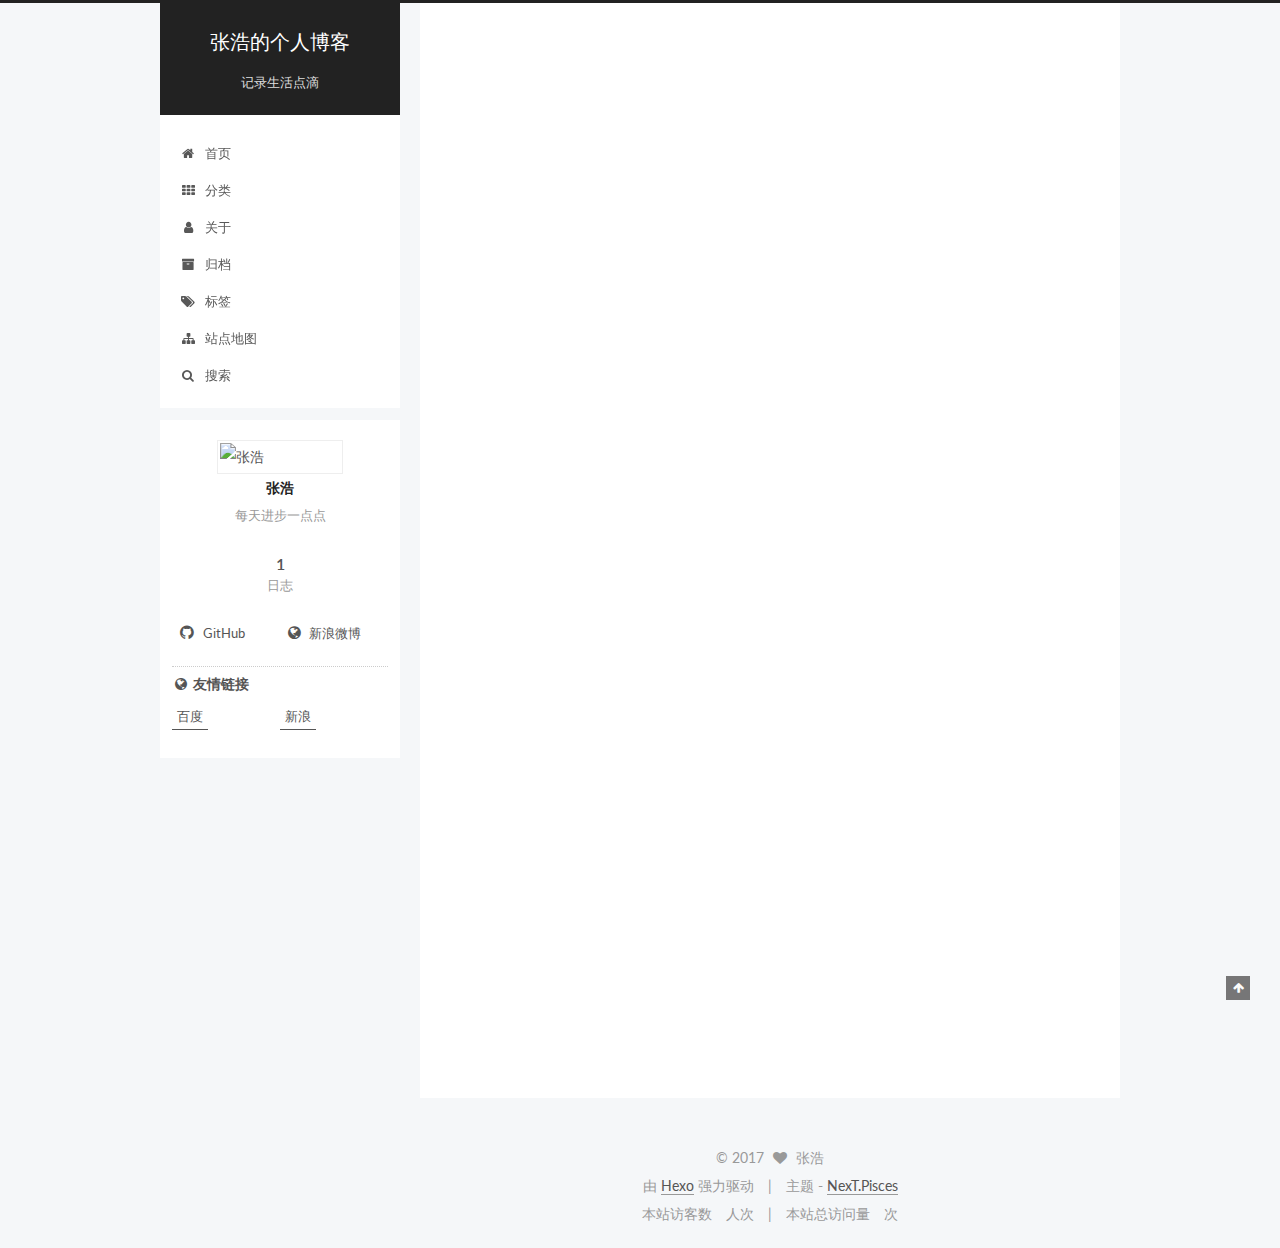
==== index.html @ 98a6d48c "Site updated: 2017-05-29 14:35:37" ====
<!doctype html>



  


<html class="theme-next pisces use-motion" lang="zh-Hans">
<head>
  <meta charset="UTF-8"/>
<meta http-equiv="X-UA-Compatible" content="IE=edge" />
<meta name="viewport" content="width=device-width, initial-scale=1, maximum-scale=1"/>






<meta http-equiv="Cache-Control" content="no-transform" />
<meta http-equiv="Cache-Control" content="no-siteapp" />















  
  
  <link href="/lib/fancybox/source/jquery.fancybox.css?v=2.1.5" rel="stylesheet" type="text/css" />




  
  
  
  

  
    
    
  

  

  

  

  

  
    
    
    <link href="//fonts.googleapis.com/css?family=Lato:300,300italic,400,400italic,700,700italic&subset=latin,latin-ext" rel="stylesheet" type="text/css">
  






<link href="/lib/font-awesome/css/font-awesome.min.css?v=4.6.2" rel="stylesheet" type="text/css" />

<link href="/css/main.css?v=5.1.1" rel="stylesheet" type="text/css" />


  <meta name="keywords" content="Hexo, NexT" />








  <link rel="shortcut icon" type="image/x-icon" href="/favicon.ico?v=5.1.1" />






<meta name="description" content="每天进步一点点">
<meta property="og:type" content="website">
<meta property="og:title" content="张浩的个人博客">
<meta property="og:url" content="http://yoursite.com/index.html">
<meta property="og:site_name" content="张浩的个人博客">
<meta property="og:description" content="每天进步一点点">
<meta name="twitter:card" content="summary">
<meta name="twitter:title" content="张浩的个人博客">
<meta name="twitter:description" content="每天进步一点点">



<script type="text/javascript" id="hexo.configurations">
  var NexT = window.NexT || {};
  var CONFIG = {
    root: '/',
    scheme: 'Pisces',
    sidebar: {"position":"left","display":"post","offset":12,"offset_float":0,"b2t":false,"scrollpercent":false},
    fancybox: true,
    motion: true,
    duoshuo: {
      userId: '0',
      author: '博主'
    },
    algolia: {
      applicationID: '',
      apiKey: '',
      indexName: '',
      hits: {"per_page":10},
      labels: {"input_placeholder":"Search for Posts","hits_empty":"We didn't find any results for the search: ${query}","hits_stats":"${hits} results found in ${time} ms"}
    }
  };
</script>



  <link rel="canonical" href="http://yoursite.com/"/>





  <title>张浩的个人博客</title>
</head>

<body itemscope itemtype="http://schema.org/WebPage" lang="zh-Hans">

  





  <script type="text/javascript">
    var _hmt = _hmt || [];
    (function() {
      var hm = document.createElement("script");
      hm.src = "https://hm.baidu.com/hm.js?a225818b00c60b403f24d3afbf6c2825";
      var s = document.getElementsByTagName("script")[0];
      s.parentNode.insertBefore(hm, s);
    })();
  </script>











  
  
    
  

  <div class="container sidebar-position-left 
   page-home 
 ">
    <div class="headband"></div>

    <header id="header" class="header" itemscope itemtype="http://schema.org/WPHeader">
      <div class="header-inner"><div class="site-brand-wrapper">
  <div class="site-meta ">
    

    <div class="custom-logo-site-title">
      <a href="/"  class="brand" rel="start">
        <span class="logo-line-before"><i></i></span>
        <span class="site-title">张浩的个人博客</span>
        <span class="logo-line-after"><i></i></span>
      </a>
    </div>
      
        <p class="site-subtitle">记录生活点滴</p>
      
  </div>

  <div class="site-nav-toggle">
    <button>
      <span class="btn-bar"></span>
      <span class="btn-bar"></span>
      <span class="btn-bar"></span>
    </button>
  </div>
</div>

<nav class="site-nav">
  

  
    <ul id="menu" class="menu">
      
        
        <li class="menu-item menu-item-home">
          <a href="/" rel="section">
            
              <i class="menu-item-icon fa fa-fw fa-home"></i> <br />
            
            首页
          </a>
        </li>
      
        
        <li class="menu-item menu-item-categories">
          <a href="/categories" rel="section">
            
              <i class="menu-item-icon fa fa-fw fa-th"></i> <br />
            
            分类
          </a>
        </li>
      
        
        <li class="menu-item menu-item-about">
          <a href="/about" rel="section">
            
              <i class="menu-item-icon fa fa-fw fa-user"></i> <br />
            
            关于
          </a>
        </li>
      
        
        <li class="menu-item menu-item-archives">
          <a href="/archives" rel="section">
            
              <i class="menu-item-icon fa fa-fw fa-archive"></i> <br />
            
            归档
          </a>
        </li>
      
        
        <li class="menu-item menu-item-tags">
          <a href="/tags" rel="section">
            
              <i class="menu-item-icon fa fa-fw fa-tags"></i> <br />
            
            标签
          </a>
        </li>
      
        
        <li class="menu-item menu-item-sitemap">
          <a href="/sitemap.xml" rel="section">
            
              <i class="menu-item-icon fa fa-fw fa-sitemap"></i> <br />
            
            站点地图
          </a>
        </li>
      

      
        <li class="menu-item menu-item-search">
          
            <a href="javascript:;" class="popup-trigger">
          
            
              <i class="menu-item-icon fa fa-search fa-fw"></i> <br />
            
            搜索
          </a>
        </li>
      
    </ul>
  

  
    <div class="site-search">
      
  <div class="popup search-popup local-search-popup">
  <div class="local-search-header clearfix">
    <span class="search-icon">
      <i class="fa fa-search"></i>
    </span>
    <span class="popup-btn-close">
      <i class="fa fa-times-circle"></i>
    </span>
    <div class="local-search-input-wrapper">
      <input autocomplete="off"
             placeholder="搜索..." spellcheck="false"
             type="text" id="local-search-input">
    </div>
  </div>
  <div id="local-search-result"></div>
</div>



    </div>
  
</nav>



 </div>
    </header>

    <main id="main" class="main">
      <div class="main-inner">
        <div class="content-wrap">
          <div id="content" class="content">
            
  <section id="posts" class="posts-expand">
    
      

  

  
  
  

  <article class="post post-type-normal " itemscope itemtype="http://schema.org/Article">
    <link itemprop="mainEntityOfPage" href="http://yoursite.com/2017/05/29/hello-world/">

    <span hidden itemprop="author" itemscope itemtype="http://schema.org/Person">
      <meta itemprop="name" content="张浩">
      <meta itemprop="description" content="">
      <meta itemprop="image" content="/images/avatar.jpg">
    </span>

    <span hidden itemprop="publisher" itemscope itemtype="http://schema.org/Organization">
      <meta itemprop="name" content="张浩的个人博客">
    </span>

    
      <header class="post-header">

        
        
          <h1 class="post-title" itemprop="name headline">
                
                <a class="post-title-link" href="/2017/05/29/hello-world/" itemprop="url">Hello World</a></h1>
        

        <div class="post-meta">
          <span class="post-time">
            
              <span class="post-meta-item-icon">
                <i class="fa fa-calendar-o"></i>
              </span>
              
                <span class="post-meta-item-text">发表于</span>
              
              <time title="创建于" itemprop="dateCreated datePublished" datetime="2017-05-29T11:12:54+08:00">
                2017-05-29
              </time>
            

            

            
          </span>

          

          
            
          

          
          

          

          

          

        </div>
      </header>
    

    <div class="post-body" itemprop="articleBody">

      
      

      
        
          
            <p>Welcome to <a href="https://hexo.io/" target="_blank" rel="external">Hexo</a>! This is your very first post. Check <a href="https://hexo.io/docs/" target="_blank" rel="external">documentation</a> for more info. If you get any problems when using Hexo, you can find the answer in <a href="https://hexo.io/docs/troubleshooting.html" target="_blank" rel="external">troubleshooting</a> or you can ask me on <a href="https://github.com/hexojs/hexo/issues" target="_blank" rel="external">GitHub</a>.</p>
<h2 id="Quick-Start"><a href="#Quick-Start" class="headerlink" title="Quick Start"></a>Quick Start</h2><h3 id="Create-a-new-post"><a href="#Create-a-new-post" class="headerlink" title="Create a new post"></a>Create a new post</h3><figure class="highlight bash"><table><tr><td class="gutter"><pre><div class="line">1</div></pre></td><td class="code"><pre><div class="line">$ hexo new <span class="string">"My New Post"</span></div></pre></td></tr></table></figure>
<p>More info: <a href="https://hexo.io/docs/writing.html" target="_blank" rel="external">Writing</a></p>
<h3 id="Run-server"><a href="#Run-server" class="headerlink" title="Run server"></a>Run server</h3><figure class="highlight bash"><table><tr><td class="gutter"><pre><div class="line">1</div></pre></td><td class="code"><pre><div class="line">$ hexo server</div></pre></td></tr></table></figure>
<p>More info: <a href="https://hexo.io/docs/server.html" target="_blank" rel="external">Server</a></p>
<h3 id="Generate-static-files"><a href="#Generate-static-files" class="headerlink" title="Generate static files"></a>Generate static files</h3><figure class="highlight bash"><table><tr><td class="gutter"><pre><div class="line">1</div></pre></td><td class="code"><pre><div class="line">$ hexo generate</div></pre></td></tr></table></figure>
<p>More info: <a href="https://hexo.io/docs/generating.html" target="_blank" rel="external">Generating</a></p>
<h3 id="Deploy-to-remote-sites"><a href="#Deploy-to-remote-sites" class="headerlink" title="Deploy to remote sites"></a>Deploy to remote sites</h3><figure class="highlight bash"><table><tr><td class="gutter"><pre><div class="line">1</div></pre></td><td class="code"><pre><div class="line">$ hexo deploy</div></pre></td></tr></table></figure>
<p>More info: <a href="https://hexo.io/docs/deployment.html" target="_blank" rel="external">Deployment</a></p>

          
        
      
    </div>

    <div>
      
    </div>

    <div>
      
    </div>

    <div>
      
    </div>

    <footer class="post-footer">
      

      

      

      
      
        <div class="post-eof"></div>
      
    </footer>
  </article>


    
  </section>

  


          </div>
          


          

        </div>
        
          
  
  <div class="sidebar-toggle">
    <div class="sidebar-toggle-line-wrap">
      <span class="sidebar-toggle-line sidebar-toggle-line-first"></span>
      <span class="sidebar-toggle-line sidebar-toggle-line-middle"></span>
      <span class="sidebar-toggle-line sidebar-toggle-line-last"></span>
    </div>
  </div>

  <aside id="sidebar" class="sidebar">
    <div class="sidebar-inner">

      

      

      <section class="site-overview sidebar-panel sidebar-panel-active">
        <div class="site-author motion-element" itemprop="author" itemscope itemtype="http://schema.org/Person">
          <img class="site-author-image" itemprop="image"
               src="/images/avatar.jpg"
               alt="张浩" />
          <p class="site-author-name" itemprop="name">张浩</p>
           
              <p class="site-description motion-element" itemprop="description">每天进步一点点</p>
          
        </div>
        <nav class="site-state motion-element">

          
            <div class="site-state-item site-state-posts">
              <a href="/archives">
                <span class="site-state-item-count">1</span>
                <span class="site-state-item-name">日志</span>
              </a>
            </div>
          

          

          

        </nav>

        

        <div class="links-of-author motion-element">
          
            
              <span class="links-of-author-item">
                <a href="https://zhanghao.github.io" target="_blank" title="GitHub">
                  
                    <i class="fa fa-fw fa-github"></i>
                  
                  GitHub
                </a>
              </span>
            
              <span class="links-of-author-item">
                <a href="http://weibo.com/lovaxiang" target="_blank" title="新浪微博">
                  
                    <i class="fa fa-fw fa-globe"></i>
                  
                  新浪微博
                </a>
              </span>
            
          
        </div>

        
        

        
        
          <div class="links-of-blogroll motion-element links-of-blogroll-inline">
            <div class="links-of-blogroll-title">
              <i class="fa  fa-fw fa-globe"></i>
              友情链接
            </div>
            <ul class="links-of-blogroll-list">
              
                <li class="links-of-blogroll-item">
                  <a href="http://www.baidu.com/" title="百度" target="_blank">百度</a>
                </li>
              
                <li class="links-of-blogroll-item">
                  <a href="http://www.sina.com/" title="新浪" target="_blank">新浪</a>
                </li>
              
            </ul>
          </div>
        

        


      </section>

      

      

    </div>
  </aside>


        
      </div>
    </main>

    <footer id="footer" class="footer">
      <div class="footer-inner">
        <div class="copyright" >
  
  &copy; 
  <span itemprop="copyrightYear">2017</span>
  <span class="with-love">
    <i class="fa fa-heart"></i>
  </span>
  <span class="author" itemprop="copyrightHolder">张浩</span>
</div>


<div class="powered-by">
  由 <a class="theme-link" href="https://hexo.io">Hexo</a> 强力驱动
</div>

<div class="theme-info">
  主题 -
  <a class="theme-link" href="https://github.com/iissnan/hexo-theme-next">
    NexT.Pisces
  </a>
</div>


        
<div class="busuanzi-count">
  <script async src="https://dn-lbstatics.qbox.me/busuanzi/2.3/busuanzi.pure.mini.js"></script>

  
    <span class="site-uv">
      本站访客数
      <span class="busuanzi-value" id="busuanzi_value_site_uv"></span>
      人次
    </span>
  

  
    <span class="site-pv">
      本站总访问量
      <span class="busuanzi-value" id="busuanzi_value_site_pv"></span>
      次
    </span>
  
</div>


        
      </div>
    </footer>

    
      <div class="back-to-top">
        <i class="fa fa-arrow-up"></i>
        
      </div>
    

  </div>

  

<script type="text/javascript">
  if (Object.prototype.toString.call(window.Promise) !== '[object Function]') {
    window.Promise = null;
  }
</script>









  












  
  <script type="text/javascript" src="/lib/jquery/index.js?v=2.1.3"></script>

  
  <script type="text/javascript" src="/lib/fastclick/lib/fastclick.min.js?v=1.0.6"></script>

  
  <script type="text/javascript" src="/lib/jquery_lazyload/jquery.lazyload.js?v=1.9.7"></script>

  
  <script type="text/javascript" src="/lib/velocity/velocity.min.js?v=1.2.1"></script>

  
  <script type="text/javascript" src="/lib/velocity/velocity.ui.min.js?v=1.2.1"></script>

  
  <script type="text/javascript" src="/lib/fancybox/source/jquery.fancybox.pack.js?v=2.1.5"></script>


  


  <script type="text/javascript" src="/js/src/utils.js?v=5.1.1"></script>

  <script type="text/javascript" src="/js/src/motion.js?v=5.1.1"></script>



  
  


  <script type="text/javascript" src="/js/src/affix.js?v=5.1.1"></script>

  <script type="text/javascript" src="/js/src/schemes/pisces.js?v=5.1.1"></script>



  

  


  <script type="text/javascript" src="/js/src/bootstrap.js?v=5.1.1"></script>



  


  




	





  





  





  






  

  <script type="text/javascript">
    // Popup Window;
    var isfetched = false;
    var isXml = true;
    // Search DB path;
    var search_path = "search.xml";
    if (search_path.length === 0) {
      search_path = "search.xml";
    } else if (search_path.endsWith("json")) {
      isXml = false;
    }
    var path = "/" + search_path;
    // monitor main search box;

    var onPopupClose = function (e) {
      $('.popup').hide();
      $('#local-search-input').val('');
      $('.search-result-list').remove();
      $('#no-result').remove();
      $(".local-search-pop-overlay").remove();
      $('body').css('overflow', '');
    }

    function proceedsearch() {
      $("body")
        .append('<div class="search-popup-overlay local-search-pop-overlay"></div>')
        .css('overflow', 'hidden');
      $('.search-popup-overlay').click(onPopupClose);
      $('.popup').toggle();
      var $localSearchInput = $('#local-search-input');
      $localSearchInput.attr("autocapitalize", "none");
      $localSearchInput.attr("autocorrect", "off");
      $localSearchInput.focus();
    }

    // search function;
    var searchFunc = function(path, search_id, content_id) {
      'use strict';

      // start loading animation
      $("body")
        .append('<div class="search-popup-overlay local-search-pop-overlay">' +
          '<div id="search-loading-icon">' +
          '<i class="fa fa-spinner fa-pulse fa-5x fa-fw"></i>' +
          '</div>' +
          '</div>')
        .css('overflow', 'hidden');
      $("#search-loading-icon").css('margin', '20% auto 0 auto').css('text-align', 'center');

      $.ajax({
        url: path,
        dataType: isXml ? "xml" : "json",
        async: true,
        success: function(res) {
          // get the contents from search data
          isfetched = true;
          $('.popup').detach().appendTo('.header-inner');
          var datas = isXml ? $("entry", res).map(function() {
            return {
              title: $("title", this).text(),
              content: $("content",this).text(),
              url: $("url" , this).text()
            };
          }).get() : res;
          var input = document.getElementById(search_id);
          var resultContent = document.getElementById(content_id);
          var inputEventFunction = function() {
            var searchText = input.value.trim().toLowerCase();
            var keywords = searchText.split(/[\s\-]+/);
            if (keywords.length > 1) {
              keywords.push(searchText);
            }
            var resultItems = [];
            if (searchText.length > 0) {
              // perform local searching
              datas.forEach(function(data) {
                var isMatch = false;
                var hitCount = 0;
                var searchTextCount = 0;
                var title = data.title.trim();
                var titleInLowerCase = title.toLowerCase();
                var content = data.content.trim().replace(/<[^>]+>/g,"");
                var contentInLowerCase = content.toLowerCase();
                var articleUrl = decodeURIComponent(data.url);
                var indexOfTitle = [];
                var indexOfContent = [];
                // only match articles with not empty titles
                if(title != '') {
                  keywords.forEach(function(keyword) {
                    function getIndexByWord(word, text, caseSensitive) {
                      var wordLen = word.length;
                      if (wordLen === 0) {
                        return [];
                      }
                      var startPosition = 0, position = [], index = [];
                      if (!caseSensitive) {
                        text = text.toLowerCase();
                        word = word.toLowerCase();
                      }
                      while ((position = text.indexOf(word, startPosition)) > -1) {
                        index.push({position: position, word: word});
                        startPosition = position + wordLen;
                      }
                      return index;
                    }

                    indexOfTitle = indexOfTitle.concat(getIndexByWord(keyword, titleInLowerCase, false));
                    indexOfContent = indexOfContent.concat(getIndexByWord(keyword, contentInLowerCase, false));
                  });
                  if (indexOfTitle.length > 0 || indexOfContent.length > 0) {
                    isMatch = true;
                    hitCount = indexOfTitle.length + indexOfContent.length;
                  }
                }

                // show search results

                if (isMatch) {
                  // sort index by position of keyword

                  [indexOfTitle, indexOfContent].forEach(function (index) {
                    index.sort(function (itemLeft, itemRight) {
                      if (itemRight.position !== itemLeft.position) {
                        return itemRight.position - itemLeft.position;
                      } else {
                        return itemLeft.word.length - itemRight.word.length;
                      }
                    });
                  });

                  // merge hits into slices

                  function mergeIntoSlice(text, start, end, index) {
                    var item = index[index.length - 1];
                    var position = item.position;
                    var word = item.word;
                    var hits = [];
                    var searchTextCountInSlice = 0;
                    while (position + word.length <= end && index.length != 0) {
                      if (word === searchText) {
                        searchTextCountInSlice++;
                      }
                      hits.push({position: position, length: word.length});
                      var wordEnd = position + word.length;

                      // move to next position of hit

                      index.pop();
                      while (index.length != 0) {
                        item = index[index.length - 1];
                        position = item.position;
                        word = item.word;
                        if (wordEnd > position) {
                          index.pop();
                        } else {
                          break;
                        }
                      }
                    }
                    searchTextCount += searchTextCountInSlice;
                    return {
                      hits: hits,
                      start: start,
                      end: end,
                      searchTextCount: searchTextCountInSlice
                    };
                  }

                  var slicesOfTitle = [];
                  if (indexOfTitle.length != 0) {
                    slicesOfTitle.push(mergeIntoSlice(title, 0, title.length, indexOfTitle));
                  }

                  var slicesOfContent = [];
                  while (indexOfContent.length != 0) {
                    var item = indexOfContent[indexOfContent.length - 1];
                    var position = item.position;
                    var word = item.word;
                    // cut out 100 characters
                    var start = position - 20;
                    var end = position + 80;
                    if(start < 0){
                      start = 0;
                    }
                    if (end < position + word.length) {
                      end = position + word.length;
                    }
                    if(end > content.length){
                      end = content.length;
                    }
                    slicesOfContent.push(mergeIntoSlice(content, start, end, indexOfContent));
                  }

                  // sort slices in content by search text's count and hits' count

                  slicesOfContent.sort(function (sliceLeft, sliceRight) {
                    if (sliceLeft.searchTextCount !== sliceRight.searchTextCount) {
                      return sliceRight.searchTextCount - sliceLeft.searchTextCount;
                    } else if (sliceLeft.hits.length !== sliceRight.hits.length) {
                      return sliceRight.hits.length - sliceLeft.hits.length;
                    } else {
                      return sliceLeft.start - sliceRight.start;
                    }
                  });

                  // select top N slices in content

                  var upperBound = parseInt('1');
                  if (upperBound >= 0) {
                    slicesOfContent = slicesOfContent.slice(0, upperBound);
                  }

                  // highlight title and content

                  function highlightKeyword(text, slice) {
                    var result = '';
                    var prevEnd = slice.start;
                    slice.hits.forEach(function (hit) {
                      result += text.substring(prevEnd, hit.position);
                      var end = hit.position + hit.length;
                      result += '<b class="search-keyword">' + text.substring(hit.position, end) + '</b>';
                      prevEnd = end;
                    });
                    result += text.substring(prevEnd, slice.end);
                    return result;
                  }

                  var resultItem = '';

                  if (slicesOfTitle.length != 0) {
                    resultItem += "<li><a href='" + articleUrl + "' class='search-result-title'>" + highlightKeyword(title, slicesOfTitle[0]) + "</a>";
                  } else {
                    resultItem += "<li><a href='" + articleUrl + "' class='search-result-title'>" + title + "</a>";
                  }

                  slicesOfContent.forEach(function (slice) {
                    resultItem += "<a href='" + articleUrl + "'>" +
                      "<p class=\"search-result\">" + highlightKeyword(content, slice) +
                      "...</p>" + "</a>";
                  });

                  resultItem += "</li>";
                  resultItems.push({
                    item: resultItem,
                    searchTextCount: searchTextCount,
                    hitCount: hitCount,
                    id: resultItems.length
                  });
                }
              })
            };
            if (keywords.length === 1 && keywords[0] === "") {
              resultContent.innerHTML = '<div id="no-result"><i class="fa fa-search fa-5x" /></div>'
            } else if (resultItems.length === 0) {
              resultContent.innerHTML = '<div id="no-result"><i class="fa fa-frown-o fa-5x" /></div>'
            } else {
              resultItems.sort(function (resultLeft, resultRight) {
                if (resultLeft.searchTextCount !== resultRight.searchTextCount) {
                  return resultRight.searchTextCount - resultLeft.searchTextCount;
                } else if (resultLeft.hitCount !== resultRight.hitCount) {
                  return resultRight.hitCount - resultLeft.hitCount;
                } else {
                  return resultRight.id - resultLeft.id;
                }
              });
              var searchResultList = '<ul class=\"search-result-list\">';
              resultItems.forEach(function (result) {
                searchResultList += result.item;
              })
              searchResultList += "</ul>";
              resultContent.innerHTML = searchResultList;
            }
          }

          if ('auto' === 'auto') {
            input.addEventListener('input', inputEventFunction);
          } else {
            $('.search-icon').click(inputEventFunction);
            input.addEventListener('keypress', function (event) {
              if (event.keyCode === 13) {
                inputEventFunction();
              }
            });
          }

          // remove loading animation
          $(".local-search-pop-overlay").remove();
          $('body').css('overflow', '');

          proceedsearch();
        }
      });
    }

    // handle and trigger popup window;
    $('.popup-trigger').click(function(e) {
      e.stopPropagation();
      if (isfetched === false) {
        searchFunc(path, 'local-search-input', 'local-search-result');
      } else {
        proceedsearch();
      };
    });

    $('.popup-btn-close').click(onPopupClose);
    $('.popup').click(function(e){
      e.stopPropagation();
    });
    $(document).on('keyup', function (event) {
      var shouldDismissSearchPopup = event.which === 27 &&
        $('.search-popup').is(':visible');
      if (shouldDismissSearchPopup) {
        onPopupClose();
      }
    });
  </script>





  

  

  

  

  

</body>
</html>
---- css/main.css ----
/* normalize.css v3.0.2 | MIT License | git.io/normalize */
html {
  font-family: sans-serif; /* 1 */
  -ms-text-size-adjust: 100%; /* 2 */
  -webkit-text-size-adjust: 100%; /* 2 */
}
body {
  margin: 0;
}
article,
aside,
details,
figcaption,
figure,
footer,
header,
hgroup,
main,
menu,
nav,
section,
summary {
  display: block;
}
audio,
canvas,
progress,
video {
  display: inline-block; /* 1 */
  vertical-align: baseline; /* 2 */
}
audio:not([controls]) {
  display: none;
  height: 0;
}
[hidden],
template {
  display: none;
}
a {
  background-color: transparent;
}
a:active,
a:hover {
  outline: 0;
}
abbr[title] {
  border-bottom: 1px dotted;
}
b,
strong {
  font-weight: bold;
}
dfn {
  font-style: italic;
}
h1 {
  font-size: 2em;
  margin: 0.67em 0;
}
mark {
  background: #ff0;
  color: #000;
}
small {
  font-size: 80%;
}
sub,
sup {
  font-size: 75%;
  line-height: 0;
  position: relative;
  vertical-align: baseline;
}
sup {
  top: -0.5em;
}
sub {
  bottom: -0.25em;
}
img {
  border: 0;
}
svg:not(:root) {
  overflow: hidden;
}
figure {
  margin: 1em 40px;
}
hr {
  -moz-box-sizing: content-box;
  box-sizing: content-box;
  height: 0;
}
pre {
  overflow: auto;
}
code,
kbd,
pre,
samp {
  font-family: monospace, monospace;
  font-size: 1em;
}
button,
input,
optgroup,
select,
textarea {
  color: inherit; /* 1 */
  font: inherit; /* 2 */
  margin: 0; /* 3 */
}
button {
  overflow: visible;
}
button,
select {
  text-transform: none;
}
button,
html input[type="button"],
input[type="reset"],
input[type="submit"] {
  -webkit-appearance: button; /* 2 */
  cursor: pointer; /* 3 */
}
button[disabled],
html input[disabled] {
  cursor: default;
}
button::-moz-focus-inner,
input::-moz-focus-inner {
  border: 0;
  padding: 0;
}
input {
  line-height: normal;
}
input[type="checkbox"],
input[type="radio"] {
  box-sizing: border-box; /* 1 */
  padding: 0; /* 2 */
}
input[type="number"]::-webkit-inner-spin-button,
input[type="number"]::-webkit-outer-spin-button {
  height: auto;
}
input[type="search"] {
  -webkit-appearance: textfield; /* 1 */
  -moz-box-sizing: content-box;
  -webkit-box-sizing: content-box; /* 2 */
  box-sizing: content-box;
}
input[type="search"]::-webkit-search-cancel-button,
input[type="search"]::-webkit-search-decoration {
  -webkit-appearance: none;
}
fieldset {
  border: 1px solid #c0c0c0;
  margin: 0 2px;
  padding: 0.35em 0.625em 0.75em;
}
legend {
  border: 0; /* 1 */
  padding: 0; /* 2 */
}
textarea {
  overflow: auto;
}
optgroup {
  font-weight: bold;
}
table {
  border-collapse: collapse;
  border-spacing: 0;
}
td,
th {
  padding: 0;
}
::selection {
  background: #262a30;
  color: #fff;
}
body {
  position: relative;
  font-family: 'Lato', "PingFang SC", "Microsoft YaHei", sans-serif;
  font-size: 14px;
  line-height: 2;
  color: #555;
  background: #f5f7f9;
}
@media (max-width: 767px) {
  body {
    padding-right: 0 !important;
  }
}
@media (min-width: 768px) and (max-width: 991px) {
  body {
    padding-right: 0 !important;
  }
}
@media (min-width: 1600px) {
  body {
    font-size: 16px;
  }
}
h1,
h2,
h3,
h4,
h5,
h6 {
  margin: 0;
  padding: 0;
  font-weight: bold;
  line-height: 1.5;
  font-family: 'Lato', "PingFang SC", "Microsoft YaHei", sans-serif;
}
h2,
h3,
h4,
h5,
h6 {
  margin: 20px 0 15px;
}
h1 {
  font-size: 22px;
}
@media (max-width: 767px) {
  h1 {
    font-size: 18px;
  }
}
h2 {
  font-size: 20px;
}
@media (max-width: 767px) {
  h2 {
    font-size: 16px;
  }
}
h3 {
  font-size: 18px;
}
@media (max-width: 767px) {
  h3 {
    font-size: 14px;
  }
}
h4 {
  font-size: 16px;
}
@media (max-width: 767px) {
  h4 {
    font-size: 12px;
  }
}
h5 {
  font-size: 14px;
}
@media (max-width: 767px) {
  h5 {
    font-size: 10px;
  }
}
h6 {
  font-size: 12px;
}
@media (max-width: 767px) {
  h6 {
    font-size: 8px;
  }
}
p {
  margin: 0 0 25px 0;
}
a {
  color: #555;
  text-decoration: none;
  border-bottom: 1px solid #999;
  word-wrap: break-word;
}
a:hover {
  color: #222;
  border-bottom-color: #222;
}
blockquote {
  margin: 0;
  padding: 0;
}
img {
  display: block;
  margin: auto;
  max-width: 100%;
  height: auto;
}
hr {
  margin: 40px 0;
  height: 3px;
  border: none;
  background-color: #ddd;
  background-image: repeating-linear-gradient(-45deg, #fff, #fff 4px, transparent 4px, transparent 8px);
}
blockquote {
  padding: 0 15px;
  color: #666;
  border-left: 4px solid #ddd;
}
blockquote cite::before {
  content: "-";
  padding: 0 5px;
}
dt {
  font-weight: 700;
}
dd {
  margin: 0;
  padding: 0;
}
.text-left {
  text-align: left;
}
.text-center {
  text-align: center;
}
.text-right {
  text-align: right;
}
.text-justify {
  text-align: justify;
}
.text-nowrap {
  white-space: nowrap;
}
.text-lowercase {
  text-transform: lowercase;
}
.text-uppercase {
  text-transform: uppercase;
}
.text-capitalize {
  text-transform: capitalize;
}
.center-block {
  display: block;
  margin-left: auto;
  margin-right: auto;
}
.clearfix:before,
.clearfix:after {
  content: " ";
  display: table;
}
.clearfix:after {
  clear: both;
}
.pullquote {
  width: 45%;
}
.pullquote.left {
  float: left;
  margin-left: 5px;
  margin-right: 10px;
}
.pullquote.right {
  float: right;
  margin-left: 10px;
  margin-right: 5px;
}
.affix.affix.affix {
  position: fixed;
}
.translation {
  margin-top: -20px;
  font-size: 14px;
  color: #999;
}
.scrollbar-measure {
  width: 100px;
  height: 100px;
  overflow: scroll;
  position: absolute;
  top: -9999px;
}
.use-motion .motion-element {
  opacity: 0;
}
table {
  margin: 20px 0;
  width: 100%;
  border-collapse: collapse;
  border-spacing: 0;
  border: 1px solid #ddd;
  font-size: 14px;
  table-layout: fixed;
  word-wrap: break-all;
}
table>tbody>tr:nth-of-type(odd) {
  background-color: #f9f9f9;
}
table>tbody>tr:hover {
  background-color: #f5f5f5;
}
caption,
th,
td {
  padding: 8px;
  text-align: left;
  vertical-align: middle;
  font-weight: normal;
}
th,
td {
  border-bottom: 3px solid #ddd;
  border-right: 1px solid #eee;
}
th {
  padding-bottom: 10px;
  font-weight: 700;
}
td {
  border-bottom-width: 1px;
}
html,
body {
  height: 100%;
}
.container {
  position: relative;
  min-height: 100%;
}
.header-inner {
  margin: 0 auto;
  padding: 100px 0 70px;
  width: 700px;
}
@media (min-width: 1600px) {
  .container .header-inner {
    width: 900px;
  }
}
.main {
  padding-bottom: 150px;
}
.main-inner {
  margin: 0 auto;
  width: 700px;
}
@media (min-width: 1600px) {
  .container .main-inner {
    width: 900px;
  }
}
.footer {
  position: absolute;
  left: 0;
  bottom: 0;
  width: 100%;
  min-height: 50px;
}
.footer-inner {
  box-sizing: border-box;
  margin: 20px auto;
  width: 700px;
}
@media (min-width: 1600px) {
  .container .footer-inner {
    width: 900px;
  }
}
pre,
.highlight {
  overflow: auto;
  margin: 20px 0;
  padding: 0;
  font-size: 13px;
  color: #4d4d4c;
  background: #f7f7f7;
  line-height: 1.6;
}
pre,
code {
  font-family: consolas, Menlo, "PingFang SC", "Microsoft YaHei", monospace;
}
code {
  padding: 2px 4px;
  word-wrap: break-word;
  color: #555;
  background: #eee;
  border-radius: 3px;
  font-size: 13px;
}
pre code {
  padding: 0;
  color: #4d4d4c;
  background: none;
  text-shadow: none;
}
.highlight {
  border-radius: 1px;
}
.highlight pre {
  border: none;
  margin: 0;
  padding: 10px 0;
}
.highlight table {
  margin: 0;
  width: auto;
  border: none;
}
.highlight td {
  border: none;
  padding: 0;
}
.highlight figcaption {
  font-size: 1em;
  color: #4d4d4c;
  line-height: 1em;
  margin-bottom: 1em;
}
.highlight figcaption:before,
.highlight figcaption:after {
  content: " ";
  display: table;
}
.highlight figcaption:after {
  clear: both;
}
.highlight figcaption a {
  float: right;
  color: #4d4d4c;
}
.highlight figcaption a:hover {
  border-bottom-color: #4d4d4c;
}
.highlight .gutter pre {
  padding-left: 10px;
  padding-right: 10px;
  color: #869194;
  text-align: right;
  background-color: #eff2f3;
}
.highlight .code pre {
  width: 100%;
  padding-left: 10px;
  padding-right: 10px;
  background-color: #f7f7f7;
}
.highlight .line {
  height: 20px;
}
.gutter {
  -webkit-user-select: none;
  -moz-user-select: none;
  -ms-user-select: none;
  user-select: none;
}
.gist table {
  width: auto;
}
.gist table td {
  border: none;
}
pre .deletion {
  background: #fdd;
}
pre .addition {
  background: #dfd;
}
pre .meta {
  color: #8959a8;
}
pre .comment {
  color: #8e908c;
}
pre .variable,
pre .attribute,
pre .tag,
pre .regexp,
pre .ruby .constant,
pre .xml .tag .title,
pre .xml .pi,
pre .xml .doctype,
pre .html .doctype,
pre .css .id,
pre .css .class,
pre .css .pseudo {
  color: #c82829;
}
pre .number,
pre .preprocessor,
pre .built_in,
pre .literal,
pre .params,
pre .constant,
pre .command {
  color: #f5871f;
}
pre .ruby .class .title,
pre .css .rules .attribute,
pre .string,
pre .value,
pre .inheritance,
pre .header,
pre .ruby .symbol,
pre .xml .cdata,
pre .special,
pre .number,
pre .formula {
  color: #718c00;
}
pre .title,
pre .css .hexcolor {
  color: #3e999f;
}
pre .function,
pre .python .decorator,
pre .python .title,
pre .ruby .function .title,
pre .ruby .title .keyword,
pre .perl .sub,
pre .javascript .title,
pre .coffeescript .title {
  color: #4271ae;
}
pre .keyword,
pre .javascript .function {
  color: #8959a8;
}
.full-image.full-image.full-image {
  border: none;
  max-width: 100%;
  width: auto;
  margin: 20px auto;
}
@media (min-width: 992px) {
  .full-image.full-image.full-image {
    max-width: none;
    width: 118%;
    margin: 0 -9%;
  }
}
.blockquote-center,
.page-home .post-type-quote blockquote,
.page-post-detail .post-type-quote blockquote {
  position: relative;
  margin: 40px 0;
  padding: 0;
  border-left: none;
  text-align: center;
}
.blockquote-center::before,
.page-home .post-type-quote blockquote::before,
.page-post-detail .post-type-quote blockquote::before,
.blockquote-center::after,
.page-home .post-type-quote blockquote::after,
.page-post-detail .post-type-quote blockquote::after {
  position: absolute;
  content: ' ';
  display: block;
  width: 100%;
  height: 24px;
  opacity: 0.2;
  background-repeat: no-repeat;
  background-position: 0 -6px;
  background-size: 22px 22px;
}
.blockquote-center::before,
.page-home .post-type-quote blockquote::before,
.page-post-detail .post-type-quote blockquote::before {
  top: -20px;
  background-image: url("../images/quote-l.svg");
  border-top: 1px solid #ccc;
}
.blockquote-center::after,
.page-home .post-type-quote blockquote::after,
.page-post-detail .post-type-quote blockquote::after {
  bottom: -20px;
  background-image: url("../images/quote-r.svg");
  border-bottom: 1px solid #ccc;
  background-position: 100% 8px;
}
.blockquote-center p,
.page-home .post-type-quote blockquote p,
.page-post-detail .post-type-quote blockquote p,
.blockquote-center div,
.page-home .post-type-quote blockquote div,
.page-post-detail .post-type-quote blockquote div {
  text-align: center;
}
.post .post-body .group-picture img {
  box-sizing: border-box;
  padding: 0 3px;
  border: none;
}
.post .group-picture-row {
  overflow: hidden;
  margin-top: 6px;
}
.post .group-picture-row:first-child {
  margin-top: 0;
}
.post .group-picture-column {
  float: left;
}
.page-post-detail .post-body .group-picture-column {
  float: none;
  margin-top: 10px;
  width: auto !important;
}
.page-post-detail .post-body .group-picture-column img {
  margin: 0 auto;
}
.page-archive .group-picture-container {
  overflow: hidden;
}
.page-archive .group-picture-row {
  float: left;
}
.page-archive .group-picture-row:first-child {
  margin-top: 6px;
}
.page-archive .group-picture-column {
  max-width: 150px;
  max-height: 150px;
}
.note {
  padding: 20px;
  margin: 20px 0;
  border: 1px solid #eee;
  border-left-width: 5px;
  border-radius: 3px;
}
.note h2,
.note h3,
.note h4,
.note h5,
.note h6 {
  margin-top: 0;
  margin-bottom: 5px;
}
.note p:last-child {
  margin-bottom: 0;
}
.note code {
  border-radius: 3px;
}
.note+.note {
  margin-top: -5px;
}
.default {
  border-left-color: #777;
}
.default h2,
.default h3,
.default h4,
.default h5,
.default h6 {
  color: #777;
}
.primary {
  border-left-color: #428bca;
}
.primary h2,
.primary h3,
.primary h4,
.primary h5,
.primary h6 {
  color: #428bca;
}
.success {
  border-left-color: #5cb85c;
}
.success h2,
.success h3,
.success h4,
.success h5,
.success h6 {
  color: #5cb85c;
}
.danger {
  border-left-color: #d9534f;
}
.danger h2,
.danger h3,
.danger h4,
.danger h5,
.danger h6 {
  color: #d9534f;
}
.warning {
  border-left-color: #f0ad4e;
}
.warning h2,
.warning h3,
.warning h4,
.warning h5,
.warning h6 {
  color: #f0ad4e;
}
.info {
  border-left-color: #5bc0de;
}
.info h2,
.info h3,
.info h4,
.info h5,
.info h6 {
  color: #5bc0de;
}
.btn {
  display: inline-block;
  padding: 0 20px;
  font-size: 14px;
  color: #fff;
  background: #222;
  border: 2px solid #555;
  text-decoration: none;
  border-radius: 0;
  transition-property: background-color;
  transition-duration: 0.2s;
  transition-timing-function: ease-in-out;
  transition-delay: 0s;
}
.btn:hover,
.post-button .btn:hover {
  border-color: #222;
  color: #fff;
  background: #222;
}
.btn-bar {
  display: block;
  width: 22px;
  height: 2px;
  background: #555;
  border-radius: 1px;
}
.btn-bar+.btn-bar {
  margin-top: 4px;
}
.pagination {
  margin: 120px 0 40px;
  text-align: center;
  border-top: 1px solid #eee;
}
.page-number-basic,
.pagination .prev,
.pagination .next,
.pagination .page-number,
.pagination .space {
  display: inline-block;
  position: relative;
  top: -1px;
  margin: 0 10px;
  padding: 0 10px;
  line-height: 30px;
}
@media (max-width: 767px) {
  .page-number-basic,
  .pagination .prev,
  .pagination .next,
  .pagination .page-number,
  .pagination .space {
    margin: 0 5px;
  }
}
.pagination .prev,
.pagination .next,
.pagination .page-number {
  border-bottom: 0;
  border-top: 1px solid #eee;
  transition-property: border-color;
  transition-duration: 0.2s;
  transition-timing-function: ease-in-out;
  transition-delay: 0s;
}
.pagination .prev:hover,
.pagination .next:hover,
.pagination .page-number:hover {
  border-top-color: #222;
}
.pagination .space {
  padding: 0;
  margin: 0;
}
.pagination .prev {
  margin-left: 0;
}
.pagination .next {
  margin-right: 0;
}
.pagination .page-number.current {
  color: #fff;
  background: #ccc;
  border-top-color: #ccc;
}
@media (max-width: 767px) {
  .pagination {
    border-top: none;
  }
  .pagination .prev,
  .pagination .next,
  .pagination .page-number {
    margin-bottom: 10px;
    border-top: 0;
    border-bottom: 1px solid #eee;
  }
  .pagination .prev:hover,
  .pagination .next:hover,
  .pagination .page-number:hover {
    border-bottom-color: #222;
  }
}
.comments {
  margin: 60px 20px 0;
}
.tag-cloud {
  text-align: center;
}
.tag-cloud a {
  display: inline-block;
  margin: 10px;
}
.back-to-top {
  box-sizing: border-box;
  position: fixed;
  bottom: -100px;
  right: 30px;
  z-index: 1050;
  padding: 0 6px;
  width: 24px;
  background: #222;
  font-size: 12px;
  opacity: 0.6;
  color: #fff;
  cursor: pointer;
  text-align: center;
  -webkit-transform: translateZ(0);
  transition-property: bottom;
  transition-duration: 0.2s;
  transition-timing-function: ease-in-out;
  transition-delay: 0s;
}
@media (max-width: 767px) {
  .back-to-top {
    display: none;
  }
}
@media (min-width: 768px) and (max-width: 991px) {
  .back-to-top {
    display: none;
  }
}
.back-to-top.back-to-top-on {
  bottom: 30px;
}
.header {
  background: transparent;
}
.header-inner {
  position: relative;
}
.headband {
  height: 3px;
  background: #222;
}
.site-meta {
  margin: 0;
  text-align: center;
}
@media (max-width: 767px) {
  .site-meta {
    text-align: center;
  }
}
.brand {
  position: relative;
  display: inline-block;
  padding: 0 40px;
  color: #fff;
  background: #222;
  border-bottom: none;
}
.brand:hover {
  color: #fff;
}
.logo {
  display: inline-block;
  margin-right: 5px;
  line-height: 36px;
  vertical-align: top;
}
.site-title {
  display: inline-block;
  vertical-align: top;
  line-height: 36px;
  font-size: 20px;
  font-weight: normal;
  font-family: 'Lato', "PingFang SC", "Microsoft YaHei", sans-serif;
}
.site-subtitle {
  margin-top: 10px;
  font-size: 13px;
  color: #ddd;
}
.use-motion .brand {
  opacity: 0;
}
.use-motion .logo,
.use-motion .site-title,
.use-motion .site-subtitle {
  opacity: 0;
  position: relative;
  top: -10px;
}
.site-nav-toggle {
  display: none;
  position: absolute;
  top: 10px;
  left: 10px;
}
@media (max-width: 767px) {
  .site-nav-toggle {
    display: block;
  }
}
.site-nav-toggle button {
  margin-top: 2px;
  padding: 9px 10px;
  background: transparent;
  border: none;
}
@media (max-width: 767px) {
  .site-nav {
    display: none;
    margin: 0 -10px;
    padding: 0 10px;
    clear: both;
    border-top: 1px solid #ddd;
  }
}
@media (min-width: 768px) and (max-width: 991px) {
  .site-nav {
    display: block !important;
  }
}
@media (min-width: 992px) {
  .site-nav {
    display: block !important;
  }
}
.menu {
  margin-top: 20px;
  padding-left: 0;
  text-align: center;
}
.menu .menu-item {
  display: inline-block;
  margin: 0 10px;
  list-style: none;
}
@media screen and (max-width: 767px) {
  .menu .menu-item {
    margin-top: 10px;
  }
}
.menu .menu-item a {
  display: block;
  font-size: 13px;
  line-height: inherit;
  border-bottom: 1px solid transparent;
  transition-property: border-color;
  transition-duration: 0.2s;
  transition-timing-function: ease-in-out;
  transition-delay: 0s;
}
.menu .menu-item a:hover,
.menu-item-active a {
  border-bottom-color: #222;
}
.menu .menu-item .fa {
  margin-right: 5px;
}
.use-motion .menu-item {
  opacity: 0;
}
.post-body {
  font-family: 'Lato', "PingFang SC", "Microsoft YaHei", sans-serif;
}
@media (max-width: 767px) {
  .post-body {
    word-break: break-word;
  }
}
.post-body .fancybox img {
  display: block !important;
  margin: 0 auto;
  cursor: pointer;
  cursor: zoom-in;
  cursor: -webkit-zoom-in;
}
.post-body .image-caption,
.post-body .figure .caption {
  margin: 10px auto 15px;
  text-align: center;
  font-size: 14px;
  color: #999;
  font-weight: bold;
  line-height: 1;
}
.post-sticky-flag {
  display: inline-block;
  font-size: 16px;
  -ms-transform: rotate(30deg);
  -webkit-transform: rotate(30deg);
  -moz-transform: rotate(30deg);
  -ms-transform: rotate(30deg);
  -o-transform: rotate(30deg);
  transform: rotate(30deg);
}
.posts-expand {
  padding-top: 40px;
}
@media (max-width: 767px) {
  .posts-expand {
    margin: 0 20px;
  }
  .post-body pre {
    padding: 10px;
  }
  .post-body pre .gutter pre {
    padding-right: 10px;
  }
  .post-body .highlight {
    margin-left: 0px;
    margin-right: 0px;
    padding: 0;
  }
  .post-body .highlight .gutter pre {
    padding-right: 10px;
  }
}
@media (min-width: 992px) {
  .posts-expand .post-body {
    text-align: justify;
  }
}
.posts-expand .post-body h2,
.posts-expand .post-body h3,
.posts-expand .post-body h4,
.posts-expand .post-body h5,
.posts-expand .post-body h6 {
  padding-top: 10px;
}
.posts-expand .post-body h2 .header-anchor,
.posts-expand .post-body h3 .header-anchor,
.posts-expand .post-body h4 .header-anchor,
.posts-expand .post-body h5 .header-anchor,
.posts-expand .post-body h6 .header-anchor {
  float: right;
  margin-left: 10px;
  color: #ccc;
  border-bottom-style: none;
  visibility: hidden;
}
.posts-expand .post-body h2 .header-anchor:hover,
.posts-expand .post-body h3 .header-anchor:hover,
.posts-expand .post-body h4 .header-anchor:hover,
.posts-expand .post-body h5 .header-anchor:hover,
.posts-expand .post-body h6 .header-anchor:hover {
  color: inherit;
}
.posts-expand .post-body h2:hover .header-anchor,
.posts-expand .post-body h3:hover .header-anchor,
.posts-expand .post-body h4:hover .header-anchor,
.posts-expand .post-body h5:hover .header-anchor,
.posts-expand .post-body h6:hover .header-anchor {
  visibility: visible;
}
.posts-expand .post-body ul li {
  list-style: circle;
}
.posts-expand .post-body img {
  box-sizing: border-box;
  margin: auto;
  padding: 3px;
  border: 1px solid #ddd;
}
.posts-expand .fancybox img {
  margin: 0 auto;
}
@media (max-width: 767px) {
  .posts-collapse {
    margin: 0 20px;
  }
  .posts-collapse .post-title,
  .posts-collapse .post-meta {
    display: block;
    width: auto;
    text-align: left;
  }
}
.posts-collapse {
  position: relative;
  z-index: 1010;
  margin-left: 55px;
}
.posts-collapse::after {
  content: " ";
  position: absolute;
  top: 20px;
  left: 0;
  margin-left: -2px;
  width: 4px;
  height: 100%;
  background: #f5f5f5;
  z-index: -1;
}
@media (max-width: 767px) {
  .posts-collapse {
    margin: 0 20px;
  }
}
.posts-collapse .collection-title {
  position: relative;
  margin: 60px 0;
}
.posts-collapse .collection-title h2 {
  margin-left: 20px;
}
.posts-collapse .collection-title small {
  color: #bbb;
  margin-left: 5px;
}
.posts-collapse .collection-title::before {
  content: " ";
  position: absolute;
  left: 0;
  top: 50%;
  margin-left: -4px;
  margin-top: -4px;
  width: 8px;
  height: 8px;
  background: #bbb;
  border-radius: 50%;
}
.posts-collapse .post {
  margin: 30px 0;
}
.posts-collapse .post-header {
  position: relative;
  transition-duration: 0.2s;
  transition-timing-function: ease-in-out;
  transition-delay: 0s;
  transition-property: border;
  border-bottom: 1px dashed #ccc;
}
.posts-collapse .post-header::before {
  content: " ";
  position: absolute;
  left: 0;
  top: 12px;
  width: 6px;
  height: 6px;
  margin-left: -4px;
  background: #bbb;
  border-radius: 50%;
  border: 1px solid #fff;
  transition-duration: 0.2s;
  transition-timing-function: ease-in-out;
  transition-delay: 0s;
  transition-property: background;
}
.posts-collapse .post-header:hover {
  border-bottom-color: #666;
}
.posts-collapse .post-header:hover::before {
  background: #222;
}
.posts-collapse .post-meta {
  position: absolute;
  font-size: 12px;
  left: 20px;
  top: 5px;
}
.posts-collapse .post-comments-count {
  display: none;
}
.posts-collapse .post-title {
  margin-left: 60px;
  font-size: 16px;
  font-weight: normal;
  line-height: inherit;
}
.posts-collapse .post-title::after {
  margin-left: 3px;
  opacity: 0.6;
}
.posts-collapse .post-title a {
  color: #666;
  border-bottom: none;
}
.page-home .post-type-quote .post-header,
.page-post-detail .post-type-quote .post-header,
.page-home .post-type-quote .post-tags,
.page-post-detail .post-type-quote .post-tags {
  display: none;
}
.posts-expand .post-title {
  font-size: 26px;
  text-align: center;
  word-break: break-word;
  font-weight: 400;
}
@media (max-width: 767px) {
  .posts-expand .post-title {
    font-size: 22px;
  }
}
.posts-expand .post-title-link {
  display: inline-block;
  position: relative;
  color: #555;
  border-bottom: none;
  line-height: 1.2;
  vertical-align: top;
}
.posts-expand .post-title-link::before {
  content: "";
  position: absolute;
  width: 100%;
  height: 2px;
  bottom: 0;
  left: 0;
  background-color: #000;
  visibility: hidden;
  -webkit-transform: scaleX(0);
  -moz-transform: scaleX(0);
  -ms-transform: scaleX(0);
  -o-transform: scaleX(0);
  transform: scaleX(0);
  transition-duration: 0.2s;
  transition-timing-function: ease-in-out;
  transition-delay: 0s;
}
.posts-expand .post-title-link:hover::before {
  visibility: visible;
  -webkit-transform: scaleX(1);
  -moz-transform: scaleX(1);
  -ms-transform: scaleX(1);
  -o-transform: scaleX(1);
  transform: scaleX(1);
}
.posts-expand .post-title-link .fa {
  font-size: 16px;
}
.posts-expand .post-meta {
  margin: 3px 0 60px 0;
  color: #999;
  font-family: 'Lato', "PingFang SC", "Microsoft YaHei", sans-serif;
  font-size: 12px;
  text-align: center;
}
.posts-expand .post-meta .post-category-list {
  display: inline-block;
  margin: 0;
  padding: 3px;
}
.posts-expand .post-meta .post-category-list-link {
  color: #999;
}
.posts-expand .post-meta .post-description {
  font-size: 14px;
  margin-top: 2px;
}
.post-wordcount {
  display: inline-block;
}
.post-meta-divider {
  margin: 0 0.5em;
}
.post-meta-item-icon {
  margin-right: 3px;
}
@media (min-width: 768px) and (max-width: 991px) {
  .post-meta-item-icon {
    display: inline-block;
  }
}
@media (max-width: 767px) {
  .post-meta-item-icon {
    display: inline-block;
  }
}
@media (min-width: 768px) and (max-width: 991px) {
  .post-meta-item-text {
    display: none;
  }
}
@media (max-width: 767px) {
  .post-meta-item-text {
    display: none;
  }
}
@media (max-width: 767px) {
  .posts-expand .post-comments-count {
    display: none;
  }
}
.social-like {
  font-size: 14px;
  height: 20px;
  text-align: center;
  border-top: 1px solid #eee;
  padding-top: 9px;
  margin-top: 45px;
  display: flex;
  justify-content: center;
}
.vk_like {
  width: 85px;
  height: 21px;
  padding-top: 7px;
  align-self: center;
}
.fb_like {
  height: 30px;
  align-self: center;
}
.post-button {
  margin-top: 50px;
}
.post-button .btn {
  color: #555;
  font-size: 14px;
  background: #fff;
  border-radius: 2px;
  line-height: 2;
  margin: 0 4px 8px 4px;
}
.post-button .fa-fw {
  width: 1.285714285714286em;
  text-align: left;
}
.posts-expand .post-tags {
  margin-top: 40px;
  text-align: center;
}
.posts-expand .post-tags a {
  display: inline-block;
  margin-right: 10px;
  font-size: 13px;
}
.post-nav {
  display: table;
  margin-top: 15px;
  width: 100%;
  border-top: 1px solid #eee;
}
.post-nav-divider {
  display: table-cell;
  width: 10%;
}
.post-nav-item {
  display: table-cell;
  padding: 10px 0 0 0;
  width: 45%;
  vertical-align: top;
}
.post-nav-item a {
  position: relative;
  display: block;
  line-height: 25px;
  font-size: 14px;
  color: #555;
  border-bottom: none;
}
.post-nav-item a:hover {
  color: #222;
  border-bottom: none;
}
.post-nav-item a:active {
  top: 2px;
}
.post-nav-item .fa {
  position: absolute;
  top: 8px;
  left: 0;
  font-size: 12px;
}
.post-nav-next a {
  padding-left: 15px;
}
.post-nav-prev {
  text-align: right;
}
.post-nav-prev a {
  padding-right: 15px;
}
.post-nav-prev .fa {
  right: 0;
  left: auto;
}
.posts-expand .post-eof {
  display: block;
  margin: 80px auto 60px;
  width: 8%;
  height: 1px;
  background: #ccc;
  text-align: center;
}
.post:last-child .post-eof.post-eof.post-eof {
  display: none;
}
.post-gallery {
  display: table;
  table-layout: fixed;
  width: 100%;
  border-collapse: separate;
}
.post-gallery-row {
  display: table-row;
}
.post-gallery .post-gallery-img {
  display: table-cell;
  text-align: center;
  vertical-align: middle;
  border: none;
}
.post-gallery .post-gallery-img img {
  max-width: 100%;
  max-height: 100%;
  border: none;
}
.fancybox-close,
.fancybox-close:hover {
  border: none;
}
#rewardButton {
  cursor: pointer;
  border: 0;
  outline: 0;
  border-radius: 100%;
  padding: 0;
  margin: 0;
  letter-spacing: normal;
  text-transform: none;
  text-indent: 0px;
  text-shadow: none;
}
#rewardButton span {
  display: inline-block;
  width: 80px;
  height: 35px;
  border-radius: 5px;
  color: #fff;
  font-weight: 400;
  font-style: normal;
  font-variant: normal;
  font-stretch: normal;
  font-size: 18px;
  font-family: "Microsoft Yahei";
  background: #f44336;
}
#rewardButton span:hover {
  background: #f7877f;
}
#QR {
  padding-top: 20px;
}
#QR a {
  border: 0;
}
#QR img {
  width: 180px;
  max-width: 100%;
  display: inline-block;
  margin: 0.8em 2em 0 2em;
}
#wechat:hover p {
  animation: roll 0.1s infinite linear;
  -webkit-animation: roll 0.1s infinite linear;
  -moz-animation: roll 0.1s infinite linear;
}
#alipay:hover p {
  animation: roll 0.1s infinite linear;
  -webkit-animation: roll 0.1s infinite linear;
  -moz-animation: roll 0.1s infinite linear;
}
@-moz-keyframes roll {
  from {
    -webkit-transform: rotateZ(30deg);
    -moz-transform: rotateZ(30deg);
    -ms-transform: rotateZ(30deg);
    -o-transform: rotateZ(30deg);
    transform: rotateZ(30deg);
  }
  to {
    -webkit-transform: rotateZ(-30deg);
    -moz-transform: rotateZ(-30deg);
    -ms-transform: rotateZ(-30deg);
    -o-transform: rotateZ(-30deg);
    transform: rotateZ(-30deg);
  }
}
@-webkit-keyframes roll {
  from {
    -webkit-transform: rotateZ(30deg);
    -moz-transform: rotateZ(30deg);
    -ms-transform: rotateZ(30deg);
    -o-transform: rotateZ(30deg);
    transform: rotateZ(30deg);
  }
  to {
    -webkit-transform: rotateZ(-30deg);
    -moz-transform: rotateZ(-30deg);
    -ms-transform: rotateZ(-30deg);
    -o-transform: rotateZ(-30deg);
    transform: rotateZ(-30deg);
  }
}
@-o-keyframes roll {
  from {
    -webkit-transform: rotateZ(30deg);
    -moz-transform: rotateZ(30deg);
    -ms-transform: rotateZ(30deg);
    -o-transform: rotateZ(30deg);
    transform: rotateZ(30deg);
  }
  to {
    -webkit-transform: rotateZ(-30deg);
    -moz-transform: rotateZ(-30deg);
    -ms-transform: rotateZ(-30deg);
    -o-transform: rotateZ(-30deg);
    transform: rotateZ(-30deg);
  }
}
@keyframes roll {
  from {
    -webkit-transform: rotateZ(30deg);
    -moz-transform: rotateZ(30deg);
    -ms-transform: rotateZ(30deg);
    -o-transform: rotateZ(30deg);
    transform: rotateZ(30deg);
  }
  to {
    -webkit-transform: rotateZ(-30deg);
    -moz-transform: rotateZ(-30deg);
    -ms-transform: rotateZ(-30deg);
    -o-transform: rotateZ(-30deg);
    transform: rotateZ(-30deg);
  }
}
.sidebar {
  position: fixed;
  right: 0;
  top: 0;
  bottom: 0;
  width: 0;
  z-index: 1040;
  box-shadow: inset 0 2px 6px #000;
  background: #222;
  -webkit-transform: translateZ(0);
}
.sidebar a {
  color: #999;
  border-bottom-color: #555;
}
.sidebar a:hover {
  color: #eee;
}
@media (min-width: 768px) and (max-width: 991px) {
  .sidebar {
    display: none !important;
  }
}
@media (max-width: 767px) {
  .sidebar {
    display: none !important;
  }
}
.sidebar-inner {
  position: relative;
  padding: 20px 10px;
  color: #999;
  text-align: center;
}
.sidebar-toggle {
  position: fixed;
  right: 30px;
  bottom: 45px;
  width: 14px;
  height: 14px;
  padding: 5px;
  background: #222;
  line-height: 0;
  z-index: 1050;
  cursor: pointer;
  -webkit-transform: translateZ(0);
}
@media (min-width: 768px) and (max-width: 991px) {
  .sidebar-toggle {
    display: none;
  }
}
@media (max-width: 767px) {
  .sidebar-toggle {
    display: none;
  }
}
.sidebar-toggle-line {
  position: relative;
  display: inline-block;
  vertical-align: top;
  height: 2px;
  width: 100%;
  background: #fff;
  margin-top: 3px;
}
.sidebar-toggle-line:first-child {
  margin-top: 0;
}
.site-author-image {
  display: block;
  margin: 0 auto;
  padding: 2px;
  max-width: 120px;
  height: auto;
  border: 1px solid #eee;
}
.site-author-name {
  margin: 0;
  text-align: center;
  color: #222;
  font-weight: 600;
}
.site-description {
  margin-top: 0;
  text-align: center;
  font-size: 13px;
  color: #999;
}
.site-state {
  overflow: hidden;
  line-height: 1.4;
  white-space: nowrap;
  text-align: center;
}
.site-state-item {
  display: inline-block;
  padding: 0 15px;
  border-left: 1px solid #eee;
}
.site-state-item:first-child {
  border-left: none;
}
.site-state-item a {
  border-bottom: none;
}
.site-state-item-count {
  display: block;
  text-align: center;
  color: inherit;
  font-weight: 600;
  font-size: 16px;
}
.site-state-item-name {
  font-size: 13px;
  color: #999;
}
.feed-link {
  margin-top: 20px;
}
.feed-link a {
  display: inline-block;
  padding: 0 15px;
  color: #fc6423;
  border: 1px solid #fc6423;
  border-radius: 4px;
}
.feed-link a i {
  color: #fc6423;
  font-size: 14px;
}
.feed-link a:hover {
  color: #fff;
  background: #fc6423;
}
.feed-link a:hover i {
  color: #fff;
}
.links-of-author {
  margin-top: 20px;
}
.links-of-author a {
  display: inline-block;
  vertical-align: middle;
  margin-right: 10px;
  margin-bottom: 10px;
  border-bottom-color: #555;
  font-size: 13px;
}
.links-of-author a:before {
  display: inline-block;
  vertical-align: middle;
  margin-right: 3px;
  content: " ";
  width: 4px;
  height: 4px;
  border-radius: 50%;
  background: #01c821;
}
.links-of-blogroll {
  font-size: 13px;
}
.links-of-blogroll-title {
  margin-top: 20px;
  font-size: 14px;
  font-weight: 600;
}
.links-of-blogroll-list {
  margin: 0;
  padding: 0;
  list-style: none;
}
.links-of-blogroll-item {
  padding: 2px 10px;
}
.sidebar-nav {
  margin: 0 0 20px;
  padding-left: 0;
}
.sidebar-nav li {
  display: inline-block;
  cursor: pointer;
  border-bottom: 1px solid transparent;
  font-size: 14px;
  color: #555;
}
.sidebar-nav li:hover {
  color: #fc6423;
}
.page-post-detail .sidebar-nav-toc {
  padding: 0 5px;
}
.page-post-detail .sidebar-nav-overview {
  margin-left: 10px;
}
.sidebar-nav .sidebar-nav-active {
  color: #fc6423;
  border-bottom-color: #fc6423;
}
.sidebar-nav .sidebar-nav-active:hover {
  color: #fc6423;
}
.sidebar-panel {
  display: none;
}
.sidebar-panel-active {
  display: block;
}
.post-toc-empty {
  font-size: 14px;
  color: #666;
}
.post-toc-wrap {
  overflow: hidden;
}
.post-toc {
  overflow: auto;
}
.post-toc ol {
  margin: 0;
  padding: 0 2px 5px 10px;
  text-align: left;
  list-style: none;
  font-size: 14px;
}
.post-toc ol > ol {
  padding-left: 0;
}
.post-toc ol a {
  transition-duration: 0.2s;
  transition-timing-function: ease-in-out;
  transition-delay: 0s;
  transition-property: all;
  color: #666;
  border-bottom-color: #ccc;
}
.post-toc ol a:hover {
  color: #000;
  border-bottom-color: #000;
}
.post-toc .nav-item {
  overflow: hidden;
  text-overflow: ellipsis;
  white-space: nowrap;
  line-height: 1.8;
}
.post-toc .nav .nav-child {
  display: none;
}
.post-toc .nav .active > .nav-child {
  display: block;
}
.post-toc .nav .active-current > .nav-child {
  display: block;
}
.post-toc .nav .active-current > .nav-child > .nav-item {
  display: block;
}
.post-toc .nav .active > a {
  color: #fc6423;
  border-bottom-color: #fc6423;
}
.post-toc .nav .active-current > a {
  color: #fc6423;
}
.post-toc .nav .active-current > a:hover {
  color: #fc6423;
}
.footer {
  font-size: 14px;
  color: #999;
}
.footer img {
  border: none;
}
.footer-inner {
  text-align: center;
}
.with-love {
  display: inline-block;
  margin: 0 5px;
}
.powered-by,
.theme-info {
  display: inline-block;
}
.powered-by {
  margin-right: 10px;
}
.powered-by::after {
  content: "|";
  padding-left: 10px;
}
.cc-license {
  margin-top: 10px;
  text-align: center;
}
.cc-license .cc-opacity {
  opacity: 0.7;
  border-bottom: none;
}
.cc-license .cc-opacity:hover {
  opacity: 0.9;
}
.cc-license img {
  display: inline-block;
}
.theme-next #ds-thread #ds-reset {
  color: #555;
}
.theme-next #ds-thread #ds-reset .ds-replybox {
  margin-bottom: 30px;
}
.theme-next #ds-thread #ds-reset .ds-replybox .ds-avatar,
.theme-next #ds-reset .ds-avatar img {
  box-shadow: none;
}
.theme-next #ds-thread #ds-reset .ds-textarea-wrapper {
  border-color: #c7d4e1;
  background: none;
  border-top-right-radius: 3px;
  border-top-left-radius: 3px;
}
.theme-next #ds-thread #ds-reset .ds-textarea-wrapper textarea {
  height: 60px;
}
.theme-next #ds-reset .ds-rounded-top {
  border-radius: 0;
}
.theme-next #ds-thread #ds-reset .ds-post-toolbar {
  box-sizing: border-box;
  border: 1px solid #c7d4e1;
  background: #f6f8fa;
}
.theme-next #ds-thread #ds-reset .ds-post-options {
  height: 40px;
  border: none;
  background: none;
}
.theme-next #ds-thread #ds-reset .ds-toolbar-buttons {
  top: 11px;
}
.theme-next #ds-thread #ds-reset .ds-sync {
  top: 5px;
}
.theme-next #ds-thread #ds-reset .ds-post-button {
  top: 4px;
  right: 5px;
  width: 90px;
  height: 30px;
  border: 1px solid #c5ced7;
  border-radius: 3px;
  background-image: linear-gradient(#fbfbfc, #f5f7f9);
  color: #60676d;
}
.theme-next #ds-thread #ds-reset .ds-post-button:hover {
  background-position: 0 -30px;
  color: #60676d;
}
.theme-next #ds-thread #ds-reset .ds-comments-info {
  padding: 10px 0;
}
.theme-next #ds-thread #ds-reset .ds-sort {
  display: none;
}
.theme-next #ds-thread #ds-reset li.ds-tab a.ds-current {
  border: none;
  background: #f6f8fa;
  color: #60676d;
}
.theme-next #ds-thread #ds-reset li.ds-tab a.ds-current:hover {
  background-color: #e9f0f7;
  color: #60676d;
}
.theme-next #ds-thread #ds-reset li.ds-tab a {
  border-radius: 2px;
  padding: 5px;
}
.theme-next #ds-thread #ds-reset .ds-login-buttons p {
  color: #999;
  line-height: 36px;
}
.theme-next #ds-thread #ds-reset .ds-login-buttons .ds-service-list li {
  height: 28px;
}
.theme-next #ds-thread #ds-reset .ds-service-list a {
  background: none;
  padding: 5px;
  border: 1px solid;
  border-radius: 3px;
  text-align: center;
}
.theme-next #ds-thread #ds-reset .ds-service-list a:hover {
  color: #fff;
  background: #666;
}
.theme-next #ds-thread #ds-reset .ds-service-list .ds-weibo {
  color: #fc9b00;
  border-color: #fc9b00;
}
.theme-next #ds-thread #ds-reset .ds-service-list .ds-weibo:hover {
  background: #fc9b00;
}
.theme-next #ds-thread #ds-reset .ds-service-list .ds-qq {
  color: #60a3ec;
  border-color: #60a3ec;
}
.theme-next #ds-thread #ds-reset .ds-service-list .ds-qq:hover {
  background: #60a3ec;
}
.theme-next #ds-thread #ds-reset .ds-service-list .ds-renren {
  color: #2e7ac4;
  border-color: #2e7ac4;
}
.theme-next #ds-thread #ds-reset .ds-service-list .ds-renren:hover {
  background: #2e7ac4;
}
.theme-next #ds-thread #ds-reset .ds-service-list .ds-douban {
  color: #37994c;
  border-color: #37994c;
}
.theme-next #ds-thread #ds-reset .ds-service-list .ds-douban:hover {
  background: #37994c;
}
.theme-next #ds-thread #ds-reset .ds-service-list .ds-kaixin {
  color: #fef20d;
  border-color: #fef20d;
}
.theme-next #ds-thread #ds-reset .ds-service-list .ds-kaixin:hover {
  background: #fef20d;
}
.theme-next #ds-thread #ds-reset .ds-service-list .ds-netease {
  color: #f00;
  border-color: #f00;
}
.theme-next #ds-thread #ds-reset .ds-service-list .ds-netease:hover {
  background: #f00;
}
.theme-next #ds-thread #ds-reset .ds-service-list .ds-sohu {
  color: #ffcb05;
  border-color: #ffcb05;
}
.theme-next #ds-thread #ds-reset .ds-service-list .ds-sohu:hover {
  background: #ffcb05;
}
.theme-next #ds-thread #ds-reset .ds-service-list .ds-baidu {
  color: #2831e0;
  border-color: #2831e0;
}
.theme-next #ds-thread #ds-reset .ds-service-list .ds-baidu:hover {
  background: #2831e0;
}
.theme-next #ds-thread #ds-reset .ds-service-list .ds-google {
  color: #166bec;
  border-color: #166bec;
}
.theme-next #ds-thread #ds-reset .ds-service-list .ds-google:hover {
  background: #166bec;
}
.theme-next #ds-thread #ds-reset .ds-service-list .ds-weixin {
  color: #00ce0d;
  border-color: #00ce0d;
}
.theme-next #ds-thread #ds-reset .ds-service-list .ds-weixin:hover {
  background: #00ce0d;
}
.theme-next #ds-thread #ds-reset .ds-service-list .ds-more-services {
  border: none;
}
.theme-next #ds-thread #ds-reset .ds-service-list .ds-more-services:hover {
  background: none;
}
.theme-next #ds-reset .duoshuo-ua-admin {
  display: inline-block;
  color: #f00;
}
.theme-next #ds-reset .duoshuo-ua-platform,
.theme-next #ds-reset .duoshuo-ua-browser {
  color: #ccc;
}
.theme-next #ds-reset .duoshuo-ua-platform .fa,
.theme-next #ds-reset .duoshuo-ua-browser .fa {
  display: inline-block;
  margin-right: 3px;
}
.theme-next #ds-reset .duoshuo-ua-separator {
  display: inline-block;
  margin-left: 5px;
}
.theme-next .this_ua {
  background-color: #ccc !important;
  border-radius: 4px;
  padding: 0 5px !important;
  margin: 1px 1px !important;
  border: 1px solid #bbb !important;
  color: #fff;
  display: inline-block !important;
}
.theme-next .this_ua.admin {
  background-color: #d9534f !important;
  border-color: #d9534f !important;
}
.theme-next .this_ua.platform.iOS,
.theme-next .this_ua.platform.Mac,
.theme-next .this_ua.platform.Windows {
  background-color: #39b3d7 !important;
  border-color: #46b8da !important;
}
.theme-next .this_ua.platform.Linux {
  background-color: #3a3a3a !important;
  border-color: #1f1f1f !important;
}
.theme-next .this_ua.platform.Android {
  background-color: #00c47d !important;
  border-color: #01b171 !important;
}
.theme-next .this_ua.browser.Mobile,
.theme-next .this_ua.browser.Chrome {
  background-color: #5cb85c !important;
  border-color: #4cae4c !important;
}
.theme-next .this_ua.browser.Firefox {
  background-color: #f0ad4e !important;
  border-color: #eea236 !important;
}
.theme-next .this_ua.browser.Maxthon,
.theme-next .this_ua.browser.IE {
  background-color: #428bca !important;
  border-color: #357ebd !important;
}
.theme-next .this_ua.browser.baidu,
.theme-next .this_ua.browser.UCBrowser,
.theme-next .this_ua.browser.Opera {
  background-color: #d9534f !important;
  border-color: #d43f3a !important;
}
.theme-next .this_ua.browser.Android,
.theme-next .this_ua.browser.QQBrowser {
  background-color: #78ace9 !important;
  border-color: #4cae4c !important;
}
.cloud-tie-wrapper img {
  display: inline-block;
}
.cloud-tie-wrapper .total-txt {
  font-size: 1em !important;
}
.cloud-tie-join-count .join-count {
  color: #555 !important;
  font-size: inherit !important;
  margin: 0 !important;
}
.post-spread {
  margin-top: 20px;
  text-align: center;
}
.jiathis_style {
  display: inline-block;
}
.jiathis_style a {
  border: none;
}
.fa {
  font-family: FontAwesome !important;
}
.post-spread {
  margin-top: 20px;
  text-align: center;
}
.bdshare-slide-button-box a {
  border: none;
}
.bdsharebuttonbox {
  display: inline-block;
}
.bdsharebuttonbox a {
  border: none;
}
.local-search-pop-overlay {
  position: fixed;
  width: 100%;
  height: 100%;
  top: 0;
  left: 0;
  z-index: 2080;
  background-color: rgba(0,0,0,0.3);
}
.local-search-popup {
  display: none;
  position: fixed;
  top: 10%;
  left: 50%;
  margin-left: -350px;
  width: 700px;
  height: 80%;
  padding: 0;
  background: #fff;
  color: #333;
  z-index: 9999;
  border-radius: 5px;
}
@media (max-width: 767px) {
  .local-search-popup {
    padding: 0;
    top: 0;
    left: 0;
    margin: 0;
    width: 100%;
    height: 100%;
    border-radius: 0;
  }
}
.local-search-popup ul.search-result-list {
  padding: 0;
  margin: 0 5px;
}
.local-search-popup p.search-result {
  border-bottom: 1px dashed #ccc;
  padding: 5px 0;
}
.local-search-popup a.search-result-title {
  font-weight: bold;
  font-size: 16px;
}
.local-search-popup .search-keyword {
  border-bottom: 1px dashed #f00;
  font-weight: bold;
  color: #f00;
}
.local-search-popup .local-search-header {
  padding: 5px;
  height: 36px;
  background: #f5f5f5;
  border-top-left-radius: 5px;
  border-top-right-radius: 5px;
}
.local-search-popup #local-search-result {
  overflow: auto;
  position: relative;
  padding: 5px 25px;
  height: calc(100% - 55px);
}
.local-search-popup .local-search-input-wrapper {
  display: inline-block;
  width: calc(100% - 90px);
  height: 36px;
  line-height: 36px;
  padding: 0 5px;
}
.local-search-popup .local-search-input-wrapper input {
  padding: 8px 0;
  height: 20px;
  display: block;
  width: 100%;
  outline: none;
  border: none;
  background: transparent;
  vertical-align: middle;
}
.local-search-popup .search-icon,
.local-search-popup .popup-btn-close {
  display: inline-block;
  font-size: 18px;
  color: #999;
  height: 36px;
  width: 18px;
  padding-left: 10px;
  padding-right: 10px;
}
.local-search-popup .search-icon {
  float: left;
}
.local-search-popup .popup-btn-close {
  border-left: 1px solid #eee;
  float: right;
  cursor: pointer;
}
.local-search-popup #no-result {
  position: absolute;
  left: 50%;
  top: 50%;
  -webkit-transform: translate(-50%, -50%);
  -webkit-transform: translate(-50%, -50%);
  -moz-transform: translate(-50%, -50%);
  -ms-transform: translate(-50%, -50%);
  -o-transform: translate(-50%, -50%);
  transform: translate(-50%, -50%);
  color: #ccc;
}
@media (min-width: 768px) and (max-width: 991px) {
  .busuanzi-count {
    width: auto;
  }
}
@media (max-width: 767px) {
  .busuanzi-count {
    width: auto;
  }
}
.site-uv,
.site-pv,
.page-pv {
  display: inline-block;
}
.site-uv .busuanzi-value,
.site-pv .busuanzi-value,
.page-pv .busuanzi-value {
  margin: 0 5px;
}
.site-uv {
  margin-right: 10px;
}
.site-uv::after {
  content: "|";
  padding-left: 10px;
}
.use-motion .post {
  opacity: 0;
}
.page-archive .archive-page-counter {
  position: relative;
  top: 3px;
  left: 20px;
}
@media (max-width: 767px) {
  .page-archive .archive-page-counter {
    top: 5px;
  }
}
.page-archive .posts-collapse .archive-move-on {
  position: absolute;
  top: 11px;
  left: 0;
  margin-left: -6px;
  width: 10px;
  height: 10px;
  opacity: 0.5;
  background: #555;
  border: 1px solid #fff;
  border-radius: 50%;
}
.category-all-page .category-all-title {
  text-align: center;
}
.category-all-page .category-all {
  margin-top: 20px;
}
.category-all-page .category-list {
  margin: 0;
  padding: 0;
  list-style: none;
}
.category-all-page .category-list-item {
  margin: 5px 10px;
}
.category-all-page .category-list-count {
  color: #bbb;
}
.category-all-page .category-list-count:before {
  display: inline;
  content: " (";
}
.category-all-page .category-list-count:after {
  display: inline;
  content: ") ";
}
.category-all-page .category-list-child {
  padding-left: 10px;
}
#schedule ul#event-list {
  padding-left: 30px;
}
#schedule ul#event-list hr {
  margin: 20px 0 45px 0 !important;
  background: #222;
}
#schedule ul#event-list hr:after {
  display: inline-block;
  content: 'NOW';
  background: #222;
  color: #fff;
  font-weight: bold;
  text-align: right;
  padding: 0 5px;
}
#schedule ul#event-list li.event {
  margin: 20px 0px;
  background: #f9f9f9;
  padding-left: 10px;
  min-height: 40px;
}
#schedule ul#event-list li.event h2.event-summary {
  margin: 0;
  padding-bottom: 3px;
}
#schedule ul#event-list li.event h2.event-summary:before {
  display: inline-block;
  font-family: FontAwesome;
  font-size: 8px;
  content: '\f111';
  vertical-align: middle;
  margin-right: 25px;
  color: #bbb;
}
#schedule ul#event-list li.event span.event-relative-time {
  display: inline-block;
  font-size: 12px;
  font-weight: 400;
  padding-left: 12px;
  color: #bbb;
}
#schedule ul#event-list li.event span.event-details {
  display: block;
  color: #bbb;
  margin-left: 56px;
  padding-top: 3px;
  padding-bottom: 6px;
  text-indent: -24px;
  line-height: 18px;
}
#schedule ul#event-list li.event span.event-details:before {
  text-indent: 0;
  display: inline-block;
  width: 14px;
  font-family: FontAwesome;
  text-align: center;
  margin-right: 9px;
  color: #bbb;
}
#schedule ul#event-list li.event span.event-details.event-location:before {
  content: '\f041';
}
#schedule ul#event-list li.event span.event-details.event-duration:before {
  content: '\f017';
}
#schedule ul#event-list li.event-past {
  background: #fcfcfc;
}
#schedule ul#event-list li.event-past > * {
  opacity: 0.6;
}
#schedule ul#event-list li.event-past h2.event-summary {
  color: #bbb;
}
#schedule ul#event-list li.event-past h2.event-summary:before {
  color: #dfdfdf;
}
#schedule ul#event-list li.event-now {
  background: #222;
  color: #fff;
  padding: 15px 0 15px 10px;
}
#schedule ul#event-list li.event-now h2.event-summary:before {
  -webkit-transform: scale(1.2);
  -moz-transform: scale(1.2);
  -ms-transform: scale(1.2);
  -o-transform: scale(1.2);
  transform: scale(1.2);
  color: #fff;
  animation: dot-flash 1s alternate infinite ease-in-out;
}
#schedule ul#event-list li.event-now * {
  color: #fff !important;
}
@-moz-keyframes dot-flash {
  from {
    opacity: 1;
    -webkit-transform: scale(1.1);
    -moz-transform: scale(1.1);
    -ms-transform: scale(1.1);
    -o-transform: scale(1.1);
    transform: scale(1.1);
  }
  to {
    opacity: 0;
    -webkit-transform: scale(1);
    -moz-transform: scale(1);
    -ms-transform: scale(1);
    -o-transform: scale(1);
    transform: scale(1);
  }
}
@-webkit-keyframes dot-flash {
  from {
    opacity: 1;
    -webkit-transform: scale(1.1);
    -moz-transform: scale(1.1);
    -ms-transform: scale(1.1);
    -o-transform: scale(1.1);
    transform: scale(1.1);
  }
  to {
    opacity: 0;
    -webkit-transform: scale(1);
    -moz-transform: scale(1);
    -ms-transform: scale(1);
    -o-transform: scale(1);
    transform: scale(1);
  }
}
@-o-keyframes dot-flash {
  from {
    opacity: 1;
    -webkit-transform: scale(1.1);
    -moz-transform: scale(1.1);
    -ms-transform: scale(1.1);
    -o-transform: scale(1.1);
    transform: scale(1.1);
  }
  to {
    opacity: 0;
    -webkit-transform: scale(1);
    -moz-transform: scale(1);
    -ms-transform: scale(1);
    -o-transform: scale(1);
    transform: scale(1);
  }
}
@keyframes dot-flash {
  from {
    opacity: 1;
    -webkit-transform: scale(1.1);
    -moz-transform: scale(1.1);
    -ms-transform: scale(1.1);
    -o-transform: scale(1.1);
    transform: scale(1.1);
  }
  to {
    opacity: 0;
    -webkit-transform: scale(1);
    -moz-transform: scale(1);
    -ms-transform: scale(1);
    -o-transform: scale(1);
    transform: scale(1);
  }
}
.page-post-detail .sidebar-toggle-line {
  background: #fc6423;
}
.page-post-detail .comments {
  overflow: hidden;
}
.header {
  position: relative;
  margin: 0 auto;
  width: 960px;
}
@media (min-width: 768px) and (max-width: 991px) {
  .header {
    width: auto;
  }
}
@media (max-width: 767px) {
  .header {
    width: auto;
  }
}
.header-inner {
  position: absolute;
  top: 0;
  overflow: hidden;
  padding: 0;
  width: 240px;
  background: #fff;
  box-shadow: initial;
  border-radius: initial;
}
@media (min-width: 1600px) {
  .container .header-inner {
    width: 240px;
  }
}
@media (min-width: 768px) and (max-width: 991px) {
  .header-inner {
    position: relative;
    width: auto;
    border-radius: initial;
  }
}
@media (max-width: 767px) {
  .header-inner {
    position: relative;
    width: auto;
    border-radius: initial;
  }
}
.main:before,
.main:after {
  content: " ";
  display: table;
}
.main:after {
  clear: both;
}
@media (min-width: 768px) and (max-width: 991px) {
  .main {
    padding-bottom: 100px;
  }
}
@media (max-width: 767px) {
  .main {
    padding-bottom: 100px;
  }
}
.container .main-inner {
  width: 960px;
}
@media (min-width: 768px) and (max-width: 991px) {
  .container .main-inner {
    width: auto;
  }
}
@media (max-width: 767px) {
  .container .main-inner {
    width: auto;
  }
}
.content-wrap {
  float: right;
  box-sizing: border-box;
  padding: 40px;
  width: 700px;
  background: #fff;
  min-height: 700px;
  box-shadow: initial;
  border-radius: initial;
}
@media (min-width: 768px) and (max-width: 991px) {
  .content-wrap {
    width: 100%;
    padding: 20px;
    border-radius: initial;
  }
}
@media (max-width: 767px) {
  .content-wrap {
    width: 100%;
    padding: 20px;
    min-height: auto;
    border-radius: initial;
  }
}
.sidebar {
  position: static;
  float: left;
  margin-top: 300px;
  width: 240px;
  background: #f5f7f9;
  box-shadow: none;
}
@media (min-width: 768px) and (max-width: 991px) {
  .sidebar {
    display: none;
  }
}
@media (max-width: 767px) {
  .sidebar {
    display: none;
  }
}
.sidebar-toggle {
  display: none;
}
.footer-inner {
  width: 960px;
  padding-left: 260px;
}
@media (min-width: 768px) and (max-width: 991px) {
  .footer-inner {
    width: auto;
    padding-left: 0 !important;
    padding-right: 0 !important;
  }
}
@media (max-width: 767px) {
  .footer-inner {
    width: auto;
    padding-left: 0 !important;
    padding-right: 0 !important;
  }
}
.sidebar-position-right .header-inner {
  right: 0;
}
.sidebar-position-right .content-wrap {
  float: left;
}
.sidebar-position-right .sidebar {
  float: right;
}
.sidebar-position-right .footer-inner {
  padding-left: 0;
  padding-right: 260px;
}
.site-brand-wrapper {
  position: relative;
}
.site-meta {
  padding: 20px 0;
  color: #fff;
  background: #222;
}
@media (min-width: 768px) and (max-width: 991px) {
  .site-meta {
    box-shadow: 0 0 16px rgba(0,0,0,0.5);
  }
}
@media (max-width: 767px) {
  .site-meta {
    box-shadow: 0 0 16px rgba(0,0,0,0.5);
  }
}
.brand {
  padding: 0;
  background: none;
}
.brand:hover {
  color: #fff;
}
.site-subtitle {
  margin: 10px 10px 0;
  font-weight: initial;
}
.site-search form {
  display: none;
}
.site-nav {
  border-top: none;
}
@media (min-width: 768px) and (max-width: 991px) {
  .site-nav {
    display: none !important;
  }
}
@media (min-width: 768px) and (max-width: 991px) {
  .site-nav-on {
    display: block !important;
  }
}
.menu .menu-item {
  display: block;
  margin: 0;
}
.menu .menu-item a {
  position: relative;
  box-sizing: border-box;
  padding: 5px 20px;
  text-align: left;
  line-height: inherit;
  transition-property: background-color;
  transition-duration: 0.2s;
  transition-timing-function: ease-in-out;
  transition-delay: 0s;
}
.menu .menu-item a:hover,
.menu-item-active a {
  background: #f9f9f9;
  border-bottom-color: #fff;
}
.menu .menu-item br {
  display: none;
}
.menu-item-active a:after {
  content: " ";
  position: absolute;
  top: 50%;
  margin-top: -3px;
  right: 15px;
  width: 6px;
  height: 6px;
  border-radius: 50%;
  background-color: #bbb;
}
.btn-bar {
  background-color: #fff;
}
.site-nav-toggle {
  left: 20px;
  top: 50%;
  -webkit-transform: translateY(-50%);
  -webkit-transform: translateY(-50%);
  -moz-transform: translateY(-50%);
  -ms-transform: translateY(-50%);
  -o-transform: translateY(-50%);
  transform: translateY(-50%);
}
@media (min-width: 768px) and (max-width: 991px) {
  .site-nav-toggle {
    display: block;
  }
}
.use-motion .sidebar .motion-element {
  opacity: 1;
}
.sidebar {
  display: none;
  right: auto;
  bottom: auto;
  -webkit-transform: none;
}
.sidebar-inner {
  box-sizing: border-box;
  width: 240px;
  color: #555;
  background: #fff;
  box-shadow: initial;
  border-radius: initial;
}
.sidebar-inner.affix {
  position: fixed;
  top: 0px;
}
.site-overview {
  margin: 0 2px;
  text-align: left;
}
.site-author:before,
.site-author:after {
  content: " ";
  display: table;
}
.site-author:after {
  clear: both;
}
.sidebar a {
  color: #555;
}
.sidebar a:hover {
  color: #222;
}
.links-of-author-item a:before {
  display: none;
}
.links-of-author-item a {
  border-bottom: none;
  text-decoration: underline;
}
.feed-link {
  border-top: 1px dotted #ccc;
  border-bottom: 1px dotted #ccc;
  text-align: center;
}
.feed-link a {
  display: block;
  color: #fc6423;
  border: none;
}
.feed-link a:hover {
  background: none;
  color: #e34603;
}
.feed-link a:hover i {
  color: #e34603;
}
.links-of-author:before,
.links-of-author:after {
  content: " ";
  display: table;
}
.links-of-author:after {
  clear: both;
}
.links-of-author-item {
  float: left;
  margin: 5px 0 0;
  width: 50%;
}
.links-of-author-item a {
  box-sizing: border-box;
  display: inline-block;
  margin-right: 0;
  margin-bottom: 0;
  padding: 0 5px;
  overflow: hidden;
  white-space: nowrap;
  text-overflow: ellipsis;
}
.links-of-author-item a {
  display: block;
  text-decoration: none;
}
.links-of-author-item a:hover {
  border-radius: 4px;
  background: #eee;
}
.links-of-author-item .fa {
  margin-right: 2px;
  font-size: 16px;
}
.links-of-author-item .fa-globe {
  font-size: 15px;
}
.links-of-blogroll {
  margin-top: 20px;
  padding: 3px 0 0;
  border-top: 1px dotted #ccc;
}
.links-of-blogroll-title {
  margin-top: 0;
}
.links-of-blogroll-item {
  padding: 0;
}
.links-of-blogroll-inline:before,
.links-of-blogroll-inline:after {
  content: " ";
  display: table;
}
.links-of-blogroll-inline:after {
  clear: both;
}
.links-of-blogroll-inline .links-of-blogroll-item {
  float: left;
  margin: 5px 0 0;
  width: 50%;
}
.links-of-blogroll-inline .links-of-blogroll-item a {
  box-sizing: border-box;
  display: inline-block;
  margin-right: 0;
  margin-bottom: 0;
  padding: 0 5px;
  overflow: hidden;
  white-space: nowrap;
  text-overflow: ellipsis;
}
@media (max-width: 767px) {
  .post-body {
    text-align: justify;
  }
}
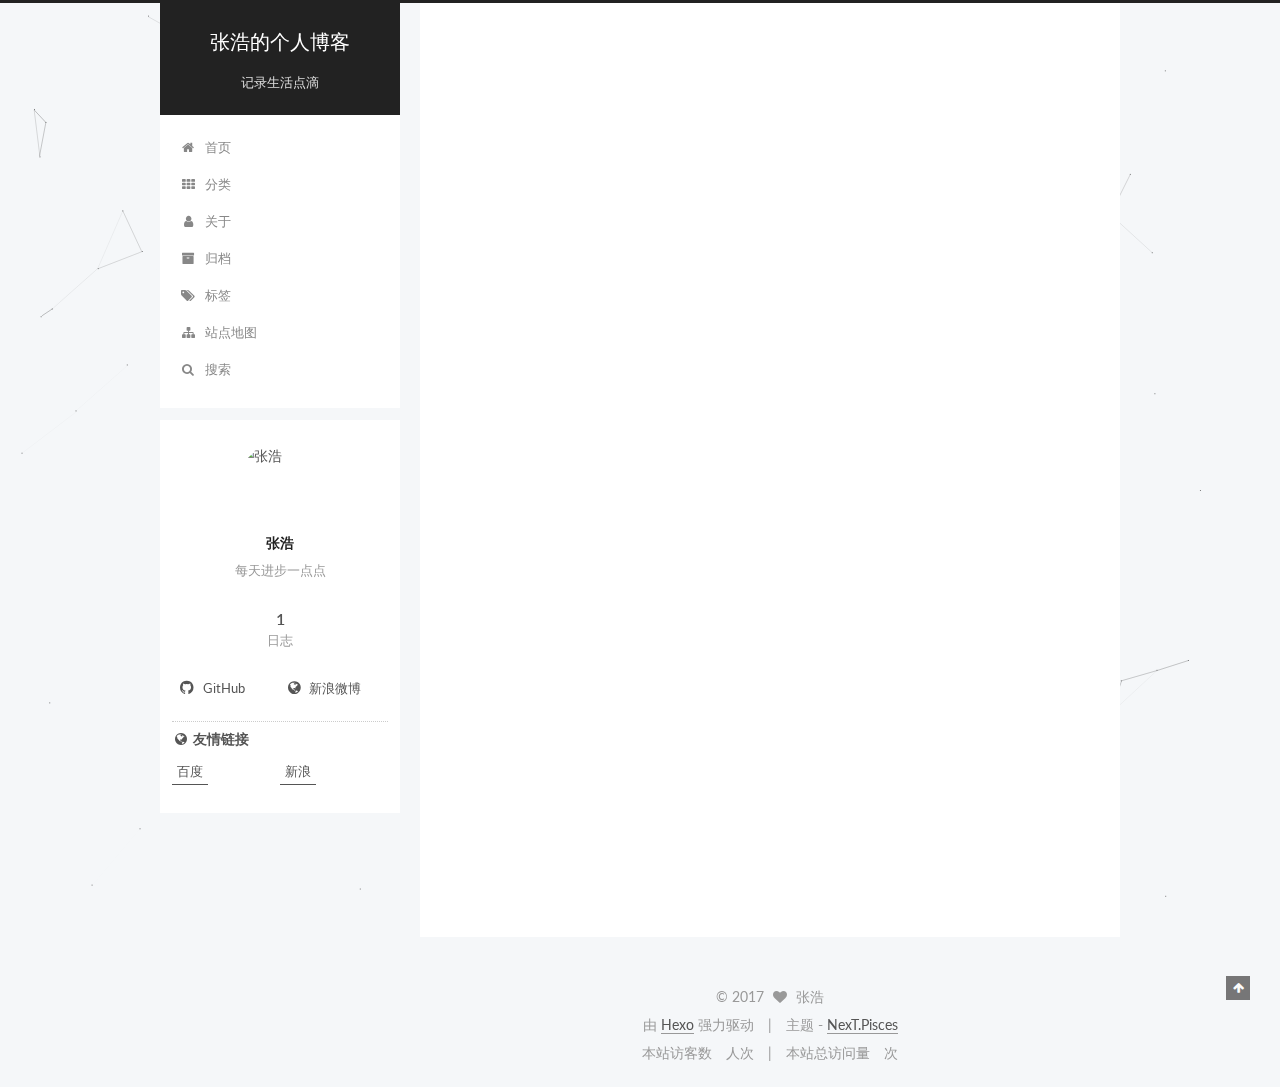
==== commit 6464d9c4: "Site updated: 2017-05-29 15:28:29" ====
--- a/index.html
+++ b/index.html
@@ -93,7 +93,7 @@
 <meta name="description" content="每天进步一点点">
 <meta property="og:type" content="website">
 <meta property="og:title" content="张浩的个人博客">
-<meta property="og:url" content="http://yoursite.com/index.html">
+<meta property="og:url" content="https://zhang1432574133.github.io/index.html">
 <meta property="og:site_name" content="张浩的个人博客">
 <meta property="og:description" content="每天进步一点点">
 <meta name="twitter:card" content="summary">
@@ -126,7 +126,7 @@
 
 
 
-  <link rel="canonical" href="http://yoursite.com/"/>
+  <link rel="canonical" href="https://zhang1432574133.github.io/"/>
 
 
 
@@ -328,7 +328,7 @@
   
 
   <article class="post post-type-normal " itemscope itemtype="http://schema.org/Article">
-    <link itemprop="mainEntityOfPage" href="http://yoursite.com/2017/05/29/hello-world/">
+    <link itemprop="mainEntityOfPage" href="https://zhang1432574133.github.io/2017/05/29/我的第一篇文章/">
 
     <span hidden itemprop="author" itemscope itemtype="http://schema.org/Person">
       <meta itemprop="name" content="张浩">
@@ -347,7 +347,7 @@
         
           <h1 class="post-title" itemprop="name headline">
                 
-                <a class="post-title-link" href="/2017/05/29/hello-world/" itemprop="url">Hello World</a></h1>
+                <a class="post-title-link" href="/2017/05/29/我的第一篇文章/" itemprop="url">我的第一篇文章</a></h1>
         
 
         <div class="post-meta">
@@ -359,7 +359,7 @@
               
                 <span class="post-meta-item-text">发表于</span>
               
-              <time title="创建于" itemprop="dateCreated datePublished" datetime="2017-05-29T11:12:54+08:00">
+              <time title="创建于" itemprop="dateCreated datePublished" datetime="2017-05-29T14:51:38+08:00">
                 2017-05-29
               </time>
             
@@ -376,6 +376,17 @@
           
 
           
+          
+             <span id="/2017/05/29/我的第一篇文章/" class="leancloud_visitors" data-flag-title="我的第一篇文章">
+               <span class="post-meta-divider">|</span>
+               <span class="post-meta-item-icon">
+                 <i class="fa fa-eye"></i>
+               </span>
+               
+                 <span class="post-meta-item-text">阅读次数 </span>
+               
+                 <span class="leancloud-visitors-count"></span>
+             </span>
           
 
           
@@ -395,18 +406,20 @@
 
       
         
-          
-            <p>Welcome to <a href="https://hexo.io/" target="_blank" rel="external">Hexo</a>! This is your very first post. Check <a href="https://hexo.io/docs/" target="_blank" rel="external">documentation</a> for more info. If you get any problems when using Hexo, you can find the answer in <a href="https://hexo.io/docs/troubleshooting.html" target="_blank" rel="external">troubleshooting</a> or you can ask me on <a href="https://github.com/hexojs/hexo/issues" target="_blank" rel="external">GitHub</a>.</p>
-<h2 id="Quick-Start"><a href="#Quick-Start" class="headerlink" title="Quick Start"></a>Quick Start</h2><h3 id="Create-a-new-post"><a href="#Create-a-new-post" class="headerlink" title="Create a new post"></a>Create a new post</h3><figure class="highlight bash"><table><tr><td class="gutter"><pre><div class="line">1</div></pre></td><td class="code"><pre><div class="line">$ hexo new <span class="string">"My New Post"</span></div></pre></td></tr></table></figure>
-<p>More info: <a href="https://hexo.io/docs/writing.html" target="_blank" rel="external">Writing</a></p>
-<h3 id="Run-server"><a href="#Run-server" class="headerlink" title="Run server"></a>Run server</h3><figure class="highlight bash"><table><tr><td class="gutter"><pre><div class="line">1</div></pre></td><td class="code"><pre><div class="line">$ hexo server</div></pre></td></tr></table></figure>
-<p>More info: <a href="https://hexo.io/docs/server.html" target="_blank" rel="external">Server</a></p>
-<h3 id="Generate-static-files"><a href="#Generate-static-files" class="headerlink" title="Generate static files"></a>Generate static files</h3><figure class="highlight bash"><table><tr><td class="gutter"><pre><div class="line">1</div></pre></td><td class="code"><pre><div class="line">$ hexo generate</div></pre></td></tr></table></figure>
-<p>More info: <a href="https://hexo.io/docs/generating.html" target="_blank" rel="external">Generating</a></p>
-<h3 id="Deploy-to-remote-sites"><a href="#Deploy-to-remote-sites" class="headerlink" title="Deploy to remote sites"></a>Deploy to remote sites</h3><figure class="highlight bash"><table><tr><td class="gutter"><pre><div class="line">1</div></pre></td><td class="code"><pre><div class="line">$ hexo deploy</div></pre></td></tr></table></figure>
-<p>More info: <a href="https://hexo.io/docs/deployment.html" target="_blank" rel="external">Deployment</a></p>
-
-          
+          <p>《遇见，是一场安静的美好》</p>
+<p>文/ 树儿</p>
+<p>轻踏季节的暖光，我在一朵文字里追逐着蝶翼的翕动。风扬，流云清婉；雨起，紫苏摇曳。聆听藤蔓儿清脆的歌唱，音符落下来，摇醒了花儿的芬芳。于是，我在一朵花香里，安静的收藏着美丽。一枚光阴滑落，指尖轻触，有幸福的涟漪，一圈圈晕仄了心房。</p>
+<p>五月的花语，是幽幽低诉的馨暖，蘸一笔春色的素净融入锦帛。抬头便看见，那沾着露珠的心事在枝叶上闪烁，于是，便依着某种情绪的色彩在笔墨里穿行。勾一抹桃色，纳一缕馨香，小心翼翼的把囤积的悲欢逐一落位。</p>
+<p>想来，这人世间的所有行走，不是为了去做寂寞的旅人，而是为了去邂逅，去遇见，去珍藏 被岁月柔软包容的美好。就像那天在好友的空间看见一句话：“不曾错过”，只这四个字让我久久沉浸，不能自拔。是啊，不曾错过，那些爱，那些暖，那些在细水长流的岁月里，由相见不相识的泾渭分明柔和成的触手可及的温润，不曾错过与千万人之中一眼倾心的灵犀和默契。</p>
+<p>常常，喜欢仰望蓝天，这样的湛蓝，辽阔，包容，似乎可以洗涤去尘世间所有的喧嚣。你看，天际那云卷云舒的柔情是浓缩在光阴里的一阕婉约轻扬，仿若无数次描摹过的一念情深。</p>
+<p>于是，心柔软着，柔软的感恩着那些遇见，那些始终在心的陪伴，那些存储在记忆里的沉香。原来，有时美好，是那么的简单！<br>
+          <!--noindex-->
+          <div class="post-button text-center">
+            <a class="btn" href="/2017/05/29/我的第一篇文章/#more" rel="contents">
+              阅读全文 &raquo;
+            </a>
+          </div>
+          <!--/noindex-->
         
       
     </div>
@@ -642,6 +655,8 @@
   
 
 
+  
+
 
 
 
@@ -669,6 +684,9 @@
 
   
   <script type="text/javascript" src="/lib/fancybox/source/jquery.fancybox.pack.js?v=2.1.5"></script>
+
+  
+  <script type="text/javascript" src="/lib/canvas-nest/canvas-nest.min.js"></script>
 
 
   
@@ -1058,12 +1076,221 @@
   
 
   
-
-  
-
-  
-
-  
-
+  <script src="https://cdn1.lncld.net/static/js/av-core-mini-0.6.1.js"></script>
+  <script>AV.initialize("0lwG6ukoqkPVzfFnlWImIvpj-gzGzoHsz", "mYE5A2T7o8mSbWizpHgdK81g");</script>
+  <script>
+    function showTime(Counter) {
+      var query = new AV.Query(Counter);
+      var entries = [];
+      var $visitors = $(".leancloud_visitors");
+
+      $visitors.each(function () {
+        entries.push( $(this).attr("id").trim() );
+      });
+
+      query.containedIn('url', entries);
+      query.find()
+        .done(function (results) {
+          var COUNT_CONTAINER_REF = '.leancloud-visitors-count';
+
+          if (results.length === 0) {
+            $visitors.find(COUNT_CONTAINER_REF).text(0);
+            return;
+          }
+
+          for (var i = 0; i < results.length; i++) {
+            var item = results[i];
+            var url = item.get('url');
+            var time = item.get('time');
+            var element = document.getElementById(url);
+
+            $(element).find(COUNT_CONTAINER_REF).text(time);
+          }
+          for(var i = 0; i < entries.length; i++) {
+            var url = entries[i];
+            var element = document.getElementById(url);
+            var countSpan = $(element).find(COUNT_CONTAINER_REF);
+            if( countSpan.text() == '') {
+              countSpan.text(0);
+            }
+          }
+        })
+        .fail(function (object, error) {
+          console.log("Error: " + error.code + " " + error.message);
+        });
+    }
+
+    function addCount(Counter) {
+      var $visitors = $(".leancloud_visitors");
+      var url = $visitors.attr('id').trim();
+      var title = $visitors.attr('data-flag-title').trim();
+      var query = new AV.Query(Counter);
+
+      query.equalTo("url", url);
+      query.find({
+        success: function(results) {
+          if (results.length > 0) {
+            var counter = results[0];
+            counter.fetchWhenSave(true);
+            counter.increment("time");
+            counter.save(null, {
+              success: function(counter) {
+                var $element = $(document.getElementById(url));
+                $element.find('.leancloud-visitors-count').text(counter.get('time'));
+              },
+              error: function(counter, error) {
+                console.log('Failed to save Visitor num, with error message: ' + error.message);
+              }
+            });
+          } else {
+            var newcounter = new Counter();
+            /* Set ACL */
+            var acl = new AV.ACL();
+            acl.setPublicReadAccess(true);
+            acl.setPublicWriteAccess(true);
+            newcounter.setACL(acl);
+            /* End Set ACL */
+            newcounter.set("title", title);
+            newcounter.set("url", url);
+            newcounter.set("time", 1);
+            newcounter.save(null, {
+              success: function(newcounter) {
+                var $element = $(document.getElementById(url));
+                $element.find('.leancloud-visitors-count').text(newcounter.get('time'));
+              },
+              error: function(newcounter, error) {
+                console.log('Failed to create');
+              }
+            });
+          }
+        },
+        error: function(error) {
+          console.log('Error:' + error.code + " " + error.message);
+        }
+      });
+    }
+
+    $(function() {
+      var Counter = AV.Object.extend("Counter");
+      if ($('.leancloud_visitors').length == 1) {
+        addCount(Counter);
+      } else if ($('.post-title-link').length > 1) {
+        showTime(Counter);
+      }
+    });
+  </script>
+
+
+
+  
+
+  
+
+  
+
+  
+
+  
+  
+
+  
+  <script src="https://cdn1.lncld.net/static/js/av-core-mini-0.6.1.js"></script>
+  <script>AV.initialize("0lwG6ukoqkPVzfFnlWImIvpj-gzGzoHsz", "mYE5A2T7o8mSbWizpHgdK81g");</script>
+  <script>
+    function showTime(Counter) {
+      var query = new AV.Query(Counter);
+      var entries = [];
+      var $visitors = $(".leancloud_visitors");
+
+      $visitors.each(function () {
+        entries.push( $(this).attr("id").trim() );
+      });
+
+      query.containedIn('url', entries);
+      query.find()
+        .done(function (results) {
+          var COUNT_CONTAINER_REF = '.leancloud-visitors-count';
+
+          if (results.length === 0) {
+            $visitors.find(COUNT_CONTAINER_REF).text(0);
+            return;
+          }
+
+          for (var i = 0; i < results.length; i++) {
+            var item = results[i];
+            var url = item.get('url');
+            var time = item.get('time');
+            var element = document.getElementById(url);
+
+            $(element).find(COUNT_CONTAINER_REF).text(time);
+          }
+        })
+        .fail(function (object, error) {
+          console.log("Error: " + error.code + " " + error.message);
+        });
+    }
+
+    function addCount(Counter) {
+      var $visitors = $(".leancloud_visitors");
+      var url = $visitors.attr('id').trim();
+      var title = $visitors.attr('data-flag-title').trim();
+      var query = new AV.Query(Counter);
+
+      query.equalTo("url", url);
+      query.find({
+        success: function(results) {
+          if (results.length > 0) {
+            var counter = results[0];
+            counter.fetchWhenSave(true);
+            counter.increment("time");
+            counter.save(null, {
+              success: function(counter) {
+                var $element = $(document.getElementById(url));
+                $element.find('.leancloud-visitors-count').text(counter.get('time'));
+              },
+              error: function(counter, error) {
+                console.log('Failed to save Visitor num, with error message: ' + error.message);
+              }
+            });
+          } else {
+            var newcounter = new Counter();
+            /* Set ACL */
+            var acl = new AV.ACL();
+            acl.setPublicReadAccess(true);
+            acl.setPublicWriteAccess(true);
+            newcounter.setACL(acl);
+            /* End Set ACL */
+            newcounter.set("title", title);
+            newcounter.set("url", url);
+            newcounter.set("time", 1);
+            newcounter.save(null, {
+              success: function(newcounter) {
+                var $element = $(document.getElementById(url));
+                $element.find('.leancloud-visitors-count').text(newcounter.get('time'));
+              },
+              error: function(newcounter, error) {
+                console.log('Failed to create');
+              }
+            });
+          }
+        },
+        error: function(error) {
+          console.log('Error:' + error.code + " " + error.message);
+        }
+      });
+    }
+
+    $(function() {
+      var Counter = AV.Object.extend("Counter");
+      if ($('.leancloud_visitors').length == 1) {
+        addCount(Counter);
+      } else if ($('.post-title-link').length > 1) {
+        showTime(Counter);
+      }
+    });
+  </script>
+
+
+  
 </body>
 </html>
--- a/css/main.css
+++ b/css/main.css
@@ -1727,9 +1727,27 @@
   display: block;
   margin: 0 auto;
   padding: 2px;
-  max-width: 120px;
-  height: auto;
-  border: 1px solid #eee;
+  max-width: 85px;
+  height: 85px;
+  border: site-author-image-border-color;
+/* start*/
+  border-radius: 50%;
+  webkit-transition: 1.4s all;
+  moz-transition: 1.4s all;
+  ms-transition: 1.4s all;
+  transition: 1.4s all;
+/* end */
+}
+.site-author-image:hover {
+  background-color: #55dae1;
+  webkit-transform: rotate(360deg) scale(1.1);
+  moz-transform: rotate(360deg) scale(1.1);
+  ms-transform: rotate(360deg) scale(1.1);
+  -webkit-transform: rotate(360deg) scale(1.1);
+  -moz-transform: rotate(360deg) scale(1.1);
+  -ms-transform: rotate(360deg) scale(1.1);
+  -o-transform: rotate(360deg) scale(1.1);
+  transform: rotate(360deg) scale(1.1);
 }
 .site-author-name {
   margin: 0;
@@ -1811,7 +1829,7 @@
   width: 4px;
   height: 4px;
   border-radius: 50%;
-  background: #01c821;
+  background: #74fa85;
 }
 .links-of-blogroll {
   font-size: 13px;
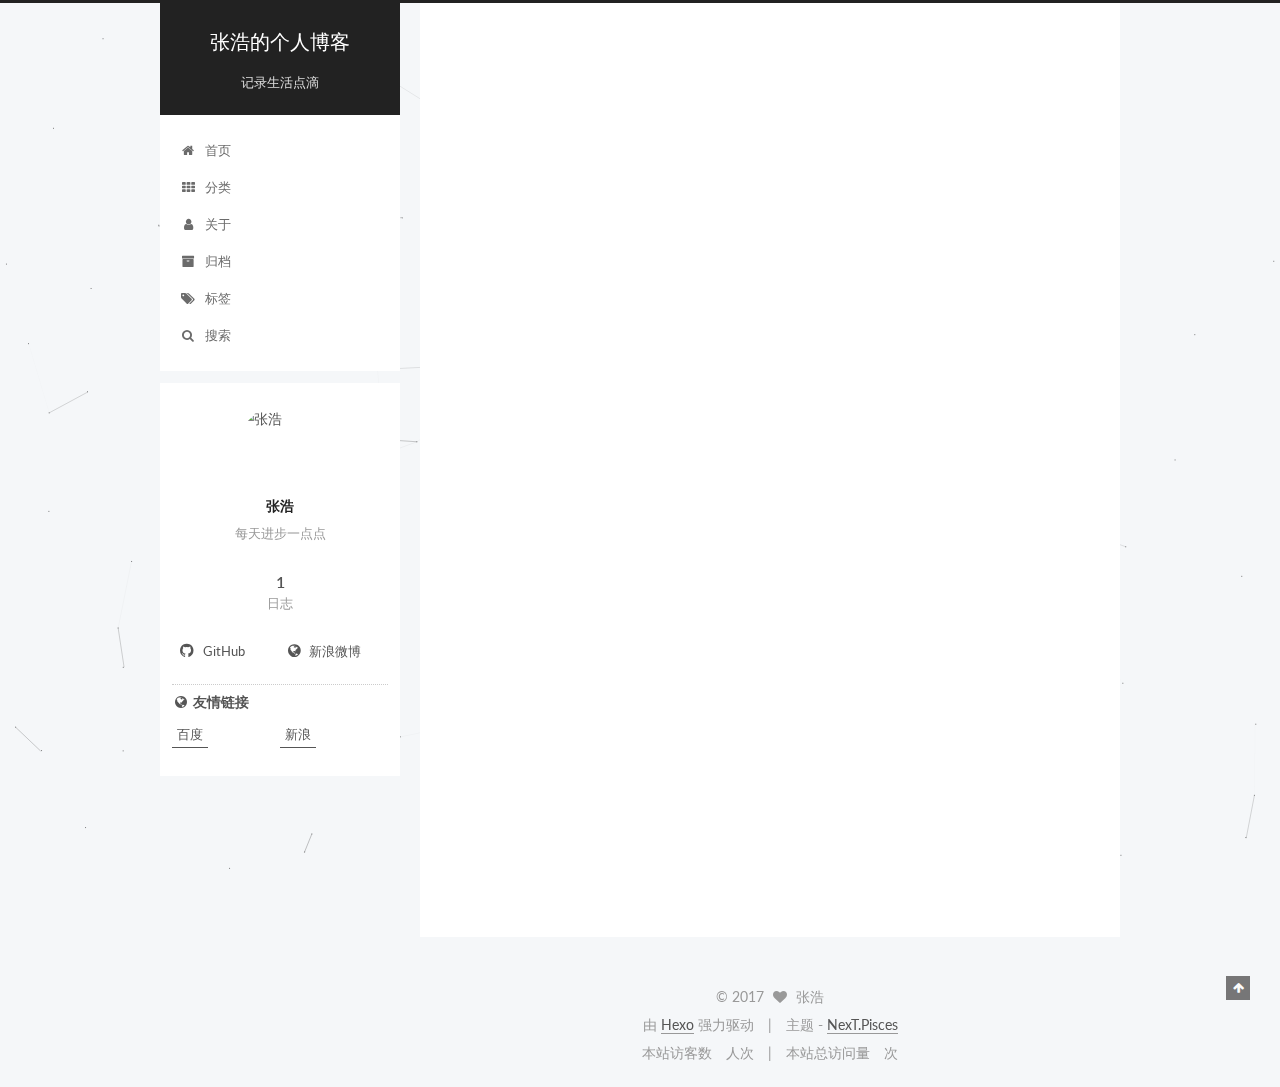
==== commit 56e50a82: "Site updated: 2017-05-29 15:58:41" ====
--- a/index.html
+++ b/index.html
@@ -93,7 +93,7 @@
 <meta name="description" content="每天进步一点点">
 <meta property="og:type" content="website">
 <meta property="og:title" content="张浩的个人博客">
-<meta property="og:url" content="https://zhang1432574133.github.io/index.html">
+<meta property="og:url" content="http://yoursite.com/index.html">
 <meta property="og:site_name" content="张浩的个人博客">
 <meta property="og:description" content="每天进步一点点">
 <meta name="twitter:card" content="summary">
@@ -126,7 +126,7 @@
 
 
 
-  <link rel="canonical" href="https://zhang1432574133.github.io/"/>
+  <link rel="canonical" href="http://yoursite.com/"/>
 
 
 
@@ -252,16 +252,6 @@
               <i class="menu-item-icon fa fa-fw fa-tags"></i> <br />
             
             标签
-          </a>
-        </li>
-      
-        
-        <li class="menu-item menu-item-sitemap">
-          <a href="/sitemap.xml" rel="section">
-            
-              <i class="menu-item-icon fa fa-fw fa-sitemap"></i> <br />
-            
-            站点地图
           </a>
         </li>
       
@@ -328,7 +318,7 @@
   
 
   <article class="post post-type-normal " itemscope itemtype="http://schema.org/Article">
-    <link itemprop="mainEntityOfPage" href="https://zhang1432574133.github.io/2017/05/29/我的第一篇文章/">
+    <link itemprop="mainEntityOfPage" href="http://yoursite.com/2017/05/29/我的第一篇文章/">
 
     <span hidden itemprop="author" itemscope itemtype="http://schema.org/Person">
       <meta itemprop="name" content="张浩">
--- a/css/main.css
+++ b/css/main.css
@@ -1829,7 +1829,7 @@
   width: 4px;
   height: 4px;
   border-radius: 50%;
-  background: #74fa85;
+  background: #f3f;
 }
 .links-of-blogroll {
   font-size: 13px;
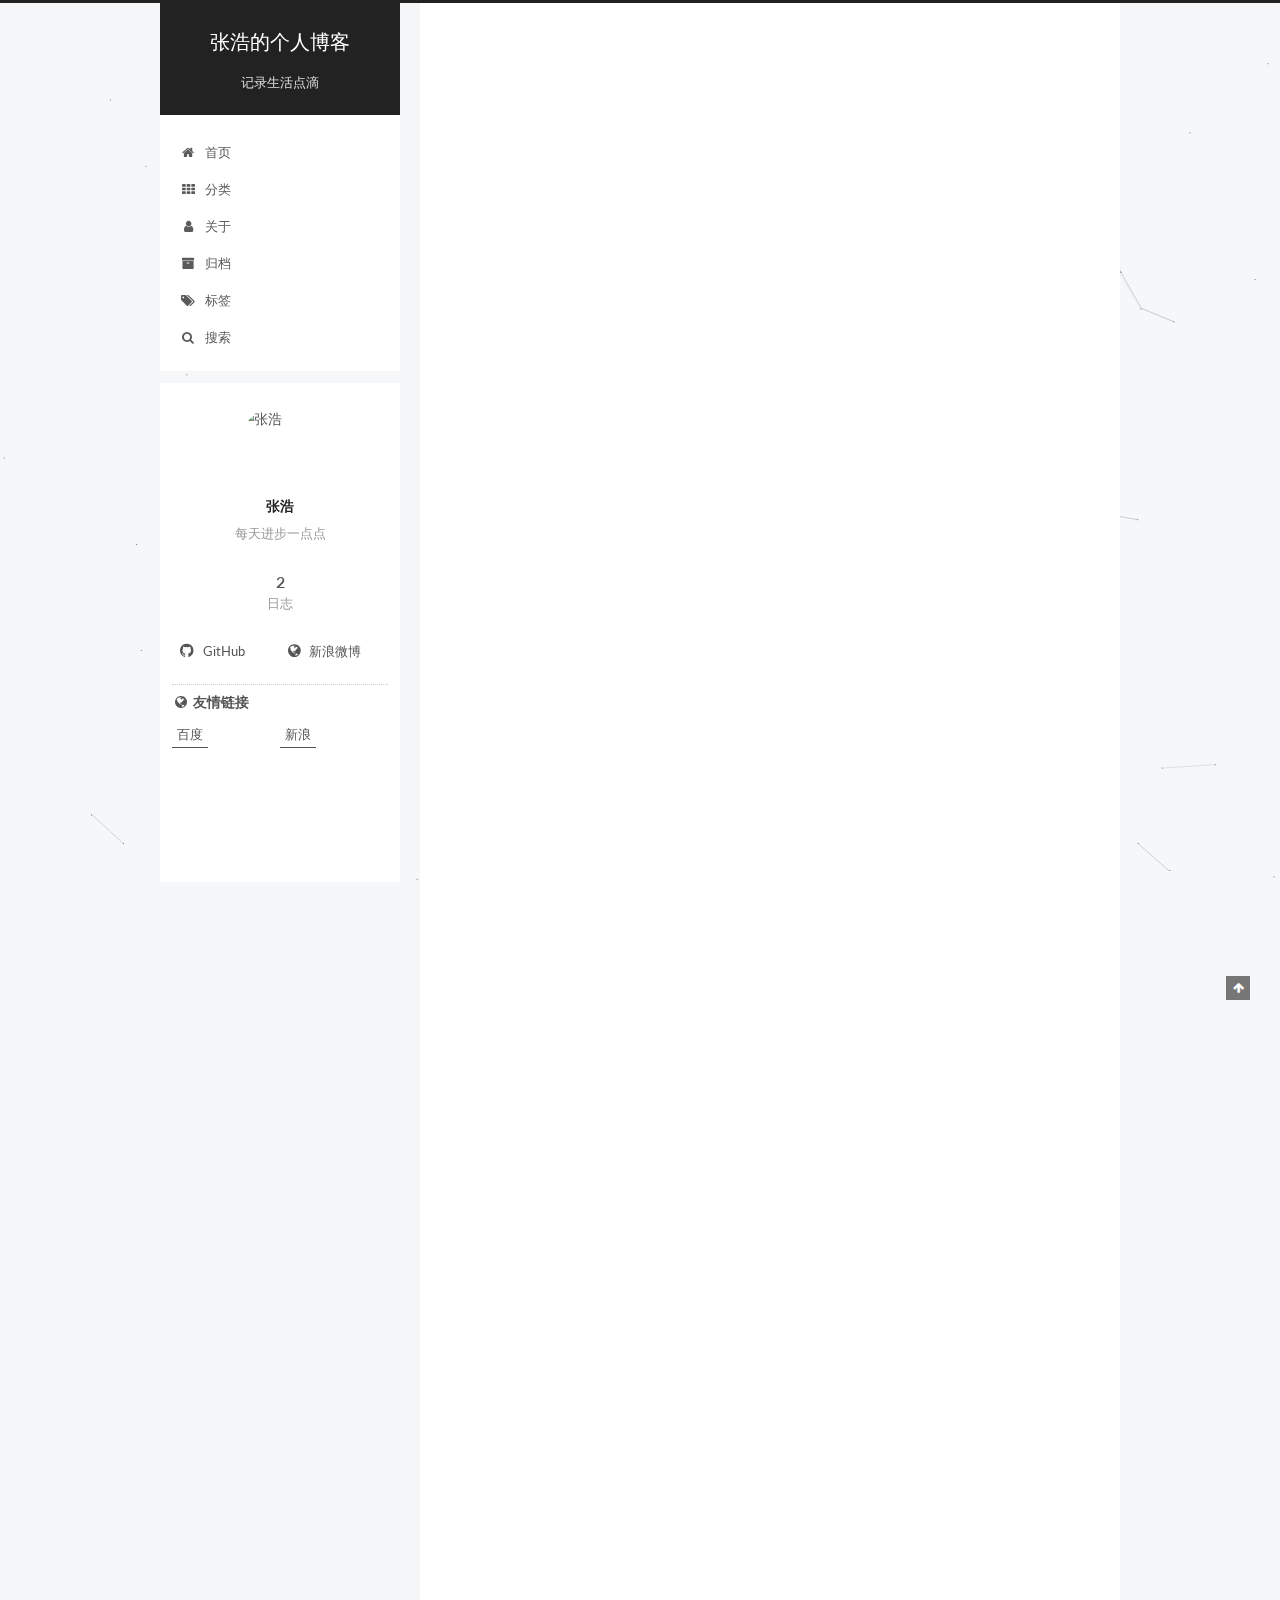
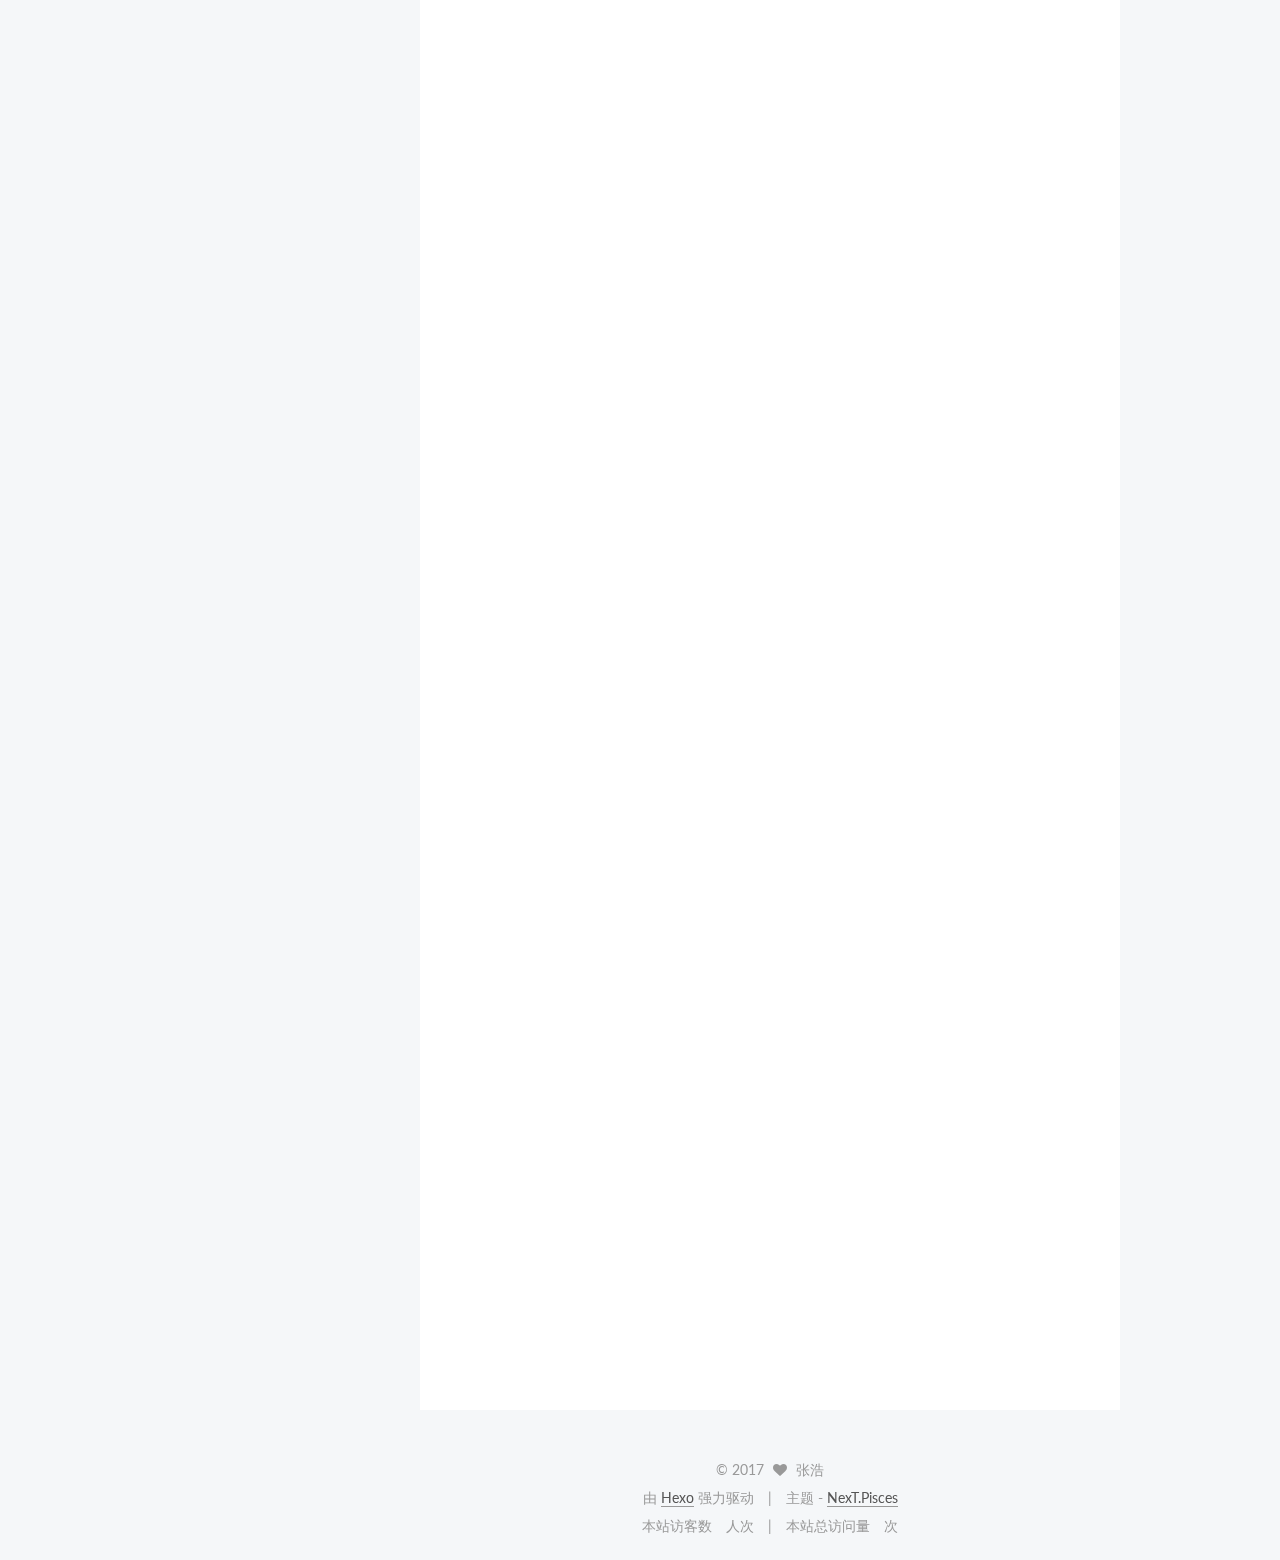
==== commit d9e8d33a: "Site updated: 2017-06-02 21:40:12" ====
--- a/index.html
+++ b/index.html
@@ -93,7 +93,7 @@
 <meta name="description" content="每天进步一点点">
 <meta property="og:type" content="website">
 <meta property="og:title" content="张浩的个人博客">
-<meta property="og:url" content="http://yoursite.com/index.html">
+<meta property="og:url" content="http://zhang1432574133.github.io/index.html">
 <meta property="og:site_name" content="张浩的个人博客">
 <meta property="og:description" content="每天进步一点点">
 <meta name="twitter:card" content="summary">
@@ -126,7 +126,7 @@
 
 
 
-  <link rel="canonical" href="http://yoursite.com/"/>
+  <link rel="canonical" href="http://zhang1432574133.github.io/"/>
 
 
 
@@ -318,7 +318,145 @@
   
 
   <article class="post post-type-normal " itemscope itemtype="http://schema.org/Article">
-    <link itemprop="mainEntityOfPage" href="http://yoursite.com/2017/05/29/我的第一篇文章/">
+    <link itemprop="mainEntityOfPage" href="http://zhang1432574133.github.io/2017/05/30/我的第二篇文章/">
+
+    <span hidden itemprop="author" itemscope itemtype="http://schema.org/Person">
+      <meta itemprop="name" content="张浩">
+      <meta itemprop="description" content="">
+      <meta itemprop="image" content="/images/avatar.jpg">
+    </span>
+
+    <span hidden itemprop="publisher" itemscope itemtype="http://schema.org/Organization">
+      <meta itemprop="name" content="张浩的个人博客">
+    </span>
+
+    
+      <header class="post-header">
+
+        
+        
+          <h1 class="post-title" itemprop="name headline">
+                
+                <a class="post-title-link" href="/2017/05/30/我的第二篇文章/" itemprop="url">我的第二篇文章</a></h1>
+        
+
+        <div class="post-meta">
+          <span class="post-time">
+            
+              <span class="post-meta-item-icon">
+                <i class="fa fa-calendar-o"></i>
+              </span>
+              
+                <span class="post-meta-item-text">发表于</span>
+              
+              <time title="创建于" itemprop="dateCreated datePublished" datetime="2017-05-30T13:12:56+08:00">
+                2017-05-30
+              </time>
+            
+
+            
+
+            
+          </span>
+
+          
+
+          
+            
+              <span class="post-comments-count">
+              <span class="post-meta-divider">|</span>
+              <span class="post-meta-item-icon">
+                <i class="fa fa-comment-o"></i>
+              </span>
+              
+                <a href="/2017/05/30/我的第二篇文章/#SOHUCS" itemprop="discussionUrl">
+                  <span id="url::http://zhang1432574133.github.io/2017/05/30/我的第二篇文章/" class="cy_cmt_count" data-xid="2017/05/30/我的第二篇文章/" itemprop="commentsCount" ></span>
+                </a>
+              
+            
+          
+
+          
+          
+             <span id="/2017/05/30/我的第二篇文章/" class="leancloud_visitors" data-flag-title="我的第二篇文章">
+               <span class="post-meta-divider">|</span>
+               <span class="post-meta-item-icon">
+                 <i class="fa fa-eye"></i>
+               </span>
+               
+                 <span class="post-meta-item-text">阅读次数 </span>
+               
+                 <span class="leancloud-visitors-count"></span>
+             </span>
+          
+
+          
+
+          
+
+          
+
+        </div>
+      </header>
+    
+
+    <div class="post-body" itemprop="articleBody">
+
+      
+      
+
+      
+        
+          <p>【2017年的端午节祝福语一】<br>　　1、粽子香香，引来好一切美好。龙舟划划，赶走所有烦恼。大家齐聚，共度欢乐时刻。快乐日子，祝福多多，愿你端午节快乐，好运粽在身边，幸福满舟围!<br>　　2、端午就是5+5，朋友10心10意、十万火意送祝福：祝你情人浪漫，十步芳草。兄弟情深，十指连心。掌控机会，十拿九稳。写意生活，十全十美!<br>　　3、一句平淡如水的问候，很轻;一声平常如纸的祝福，很真;采一叶清香的粽叶，包一颗香甜的粽子，装入真情的信息里，送给您：祝您及家人端午节快乐!<br>　　4、知道我想啥吗?想你!知道为啥想你吗?因为喜欢你!知道为啥喜欢你吗?因为你有味道!知道为啥有味道吗?因为你是粽子。祝你端午节快乐哟!<br>2016年的端午节祝福语大全<br>　　5、五月初五是端午，端午送你五个五：祝你收获多多，五谷丰登;收入多多，五花八门;朋友多多，五湖四海;快乐多多，五彩缤纷;幸福多多，五福临门!<br>　　6、端午节，送你一个快乐“粽子”，先帮你剥掉工作的烦恼，剥掉生活的烦恼，剥掉脸上的沉闷，好了，剩下幸福的内叶裹紧你，幸运的大米任你吃，端午快乐!<br>　　7、粽子神功：第一层，粽叶附体，嫁衣神功;第二层，糯米擀皮，打包神功;第三层，鲜肉作馅，肉丸神功。端午节，祝你马到成功!<br>　　8、好酒清清淡淡，越久越醇;好朋友简简单单，越久越真;好缘份久久长长，地老天荒。真诚的友谊叫人终身难忘。祝端午节快乐!<br>　　9、自制几斤粽子，托人到山里采了艾叶，街头买了瓶雄黄酒，加上内心深处的几许关怀，作为礼物送给你，祝端午节快乐!<br>　　10、人生无需惊天动地，快乐就好;情谊无需花言巧语，想着就好;金钱无需车载斗量，够用就好;朋友无需遍及天下，有你就好，祝端午节快乐!<br>　　11、五月五，过端午，香粽子，雄黄酒，挂个香囊把所有霉运都赶走，好朋友，发短信，希望你好事黏黏有。<br>　　12、今天是端午节，送你只香甜粽子：以芬芳的祝福为叶，以宽厚的包容为米，以温柔的叮咛做馅，再用友情的丝线缠绕，愿你品尝出人生的美好和这五月五的情怀!<br>　　13、端午到，尝粽忙，尝个枣粽香甜溢，祝愿生活多甜蜜，尝个肉粽满口香，祝愿家庭福满多，尝个豆粽有滋味，祝愿爱情多趣味。端午节祝愿生活如粽子多滋多味。<br>　　14、端午到来粽香飘，祝福深深思念摇;愿你“粽”是健康平安，“粽”是一帆风顺，“粽”是快乐如花，“粽”是幸福相伴!祝你端午节快乐!<br>　　15、五月初五粽飘香，君子正身锦囊香，五谷丰登幸福香，击鼓赛舟满江香，离骚化情楚泪香，胭脂画眉美人香，九歌问久人间香，我发短信祝福香。<br>　　16、人生无需惊天动地，快乐就好;友谊无需甜言蜜语，想着就好;金钱无需车载斗量，够用就好;朋友无需遍及天下，有你就好，祝端午节快乐!<br>　　17、粽子飘香，引来一切美好;龙舟划划，赶走所有烦恼;大家齐聚，共度欢乐时刻;快乐日子，祝福多多，愿你端午节快乐，好运粽在身边，幸福满舟围!<br>　　18、粽子甜，愿工作顺利忙中有闲;粽子香，愿经常锻炼身体健康;粽子咸，愿生活幸福常有余钱;粽子黏，愿朋友四海时时挂念!祝你端午节快乐!<br>　　19、端午节送你五个五：祝你收获多多，五谷丰登;收入多多，五花八门;朋友多多，五湖四海;快乐多多，五彩缤纷;幸福多多，五福临门!<br>　　20、五月五，是端午，粽子香，龙舟舞。香飘万里，舞动祝福。祝你：生活美好，五彩缤纷;事业收获，五谷丰登!端午节快乐!<br>　　21、端午节朋友的祝福悄然送至，愿你事业像龙舟一样快进，家庭像香包一样温馨，个性像粽叶一样飘逸，气势像雄黄一样劲霸，快乐像糯米一样粘上就不掉!<br>　　22、我提前送你一个粽子：幸运铺满清新的叶，快乐裹成美味的馅。闻起来是温馨，吃起来是甜蜜，咽下去是幸福，回味着是美满，端午节快乐!<br>　　23、轻轻的问候融入了我所有的心愿，淡淡的祝福倾泻了我无穷的真诚，悄悄的一则短信静静地填满屏幕!永远开开心心快快乐乐，祝端午节快乐!<br>2016年的端午节祝福语大全<br>　　24、粽子甜，甜出你幸福生活的美好。粽子咸，咸出你和美生活的味道。粽子香，香出你节日的欢笑。端午节快到了，不能与你共品粽子，道声祝福：节日快乐!<br><img src="/img/logo.jpg" alt="logo"><br>　　25、端午节，将来到，送个粽子问声好，祝你：工作勤奋“粽”顺利;事业兴旺“粽”成功;生活惬意“粽”美满;万事无忧“粽”好运。预祝：端午节快乐!<br>　　26、粽有千言万语，也甜蜜在幸福米粒的包裹里;粽有千丝万缕，也缠绕不尽爱你的情意。粽有千年万年，也不够我们相伴的距离。端午节祝你快乐黏黏，开心糊糊，睁眼顺利，合眼有喜。<br>　　27、端午好，好端午，端盘端蛋端粽子;端午好，好端午，端平端安端吉利;端午好，好端午，端福端贵端祥瑞。端午节，端出好心情，端出好生活!<br>　　28、今天端午节!我收集世上一切美好的东西为原料，用无忧为外衣，以我的真心祝福为丝带为你包了一个特别的粽子送给你!吃了它你永远快乐，幸福。<br></p>
+          <!--noindex-->
+          <div class="post-button text-center">
+            <a class="btn" href="/2017/05/30/我的第二篇文章/#more" rel="contents">
+              阅读全文 &raquo;
+            </a>
+          </div>
+          <!--/noindex-->
+        
+      
+    </div>
+
+    <div>
+      
+    </div>
+
+    <div>
+      
+    </div>
+
+    <div>
+      
+    </div>
+
+    <footer class="post-footer">
+      
+
+      
+
+      
+
+      
+      
+        <div class="post-eof"></div>
+      
+    </footer>
+  </article>
+
+
+    
+      
+
+  
+
+  
+  
+  
+
+  <article class="post post-type-normal " itemscope itemtype="http://schema.org/Article">
+    <link itemprop="mainEntityOfPage" href="http://zhang1432574133.github.io/2017/05/29/我的第一篇文章/">
 
     <span hidden itemprop="author" itemscope itemtype="http://schema.org/Person">
       <meta itemprop="name" content="张浩">
@@ -362,6 +500,17 @@
           
 
           
+            
+              <span class="post-comments-count">
+              <span class="post-meta-divider">|</span>
+              <span class="post-meta-item-icon">
+                <i class="fa fa-comment-o"></i>
+              </span>
+              
+                <a href="/2017/05/29/我的第一篇文章/#SOHUCS" itemprop="discussionUrl">
+                  <span id="url::http://zhang1432574133.github.io/2017/05/29/我的第一篇文章/" class="cy_cmt_count" data-xid="2017/05/29/我的第一篇文章/" itemprop="commentsCount" ></span>
+                </a>
+              
             
           
 
@@ -402,7 +551,7 @@
 <p>五月的花语，是幽幽低诉的馨暖，蘸一笔春色的素净融入锦帛。抬头便看见，那沾着露珠的心事在枝叶上闪烁，于是，便依着某种情绪的色彩在笔墨里穿行。勾一抹桃色，纳一缕馨香，小心翼翼的把囤积的悲欢逐一落位。</p>
 <p>想来，这人世间的所有行走，不是为了去做寂寞的旅人，而是为了去邂逅，去遇见，去珍藏 被岁月柔软包容的美好。就像那天在好友的空间看见一句话：“不曾错过”，只这四个字让我久久沉浸，不能自拔。是啊，不曾错过，那些爱，那些暖，那些在细水长流的岁月里，由相见不相识的泾渭分明柔和成的触手可及的温润，不曾错过与千万人之中一眼倾心的灵犀和默契。</p>
 <p>常常，喜欢仰望蓝天，这样的湛蓝，辽阔，包容，似乎可以洗涤去尘世间所有的喧嚣。你看，天际那云卷云舒的柔情是浓缩在光阴里的一阕婉约轻扬，仿若无数次描摹过的一念情深。</p>
-<p>于是，心柔软着，柔软的感恩着那些遇见，那些始终在心的陪伴，那些存储在记忆里的沉香。原来，有时美好，是那么的简单！<br>
+<p>于是，心柔软着，柔软的感恩着那些遇见，那些始终在心的陪伴，那些存储在记忆里的沉香。原来，有时美好，是那么的简单！<br></p>
           <!--noindex-->
           <div class="post-button text-center">
             <a class="btn" href="/2017/05/29/我的第一篇文章/#more" rel="contents">
@@ -487,7 +636,7 @@
           
             <div class="site-state-item site-state-posts">
               <a href="/archives">
-                <span class="site-state-item-count">1</span>
+                <span class="site-state-item-count">2</span>
                 <span class="site-state-item-name">日志</span>
               </a>
             </div>
@@ -505,7 +654,7 @@
           
             
               <span class="links-of-author-item">
-                <a href="https://zhanghao.github.io" target="_blank" title="GitHub">
+                <a href="https://github.com/zhang1432574133/zhang1432574133.github.io" target="_blank" title="GitHub">
                   
                     <i class="fa fa-fw fa-github"></i>
                   
@@ -514,7 +663,7 @@
               </span>
             
               <span class="links-of-author-item">
-                <a href="http://weibo.com/lovaxiang" target="_blank" title="新浪微博">
+                <a href="http://weibo.com/p/1005052381605641" target="_blank" title="新浪微博">
                   
                     <i class="fa fa-fw fa-globe"></i>
                   
@@ -548,6 +697,7 @@
             </ul>
           </div>
         
+        <iframe frameborder="no" border="0" marginwidth="0" marginheight="0" width=330 height=86 src="//music.163.com/outchain/player?type=2&id=479408220&auto=1&height=66"></iframe>
 
         
 
@@ -734,7 +884,6 @@
 
 
   
-
 
 
 
--- a/css/main.css
+++ b/css/main.css
@@ -1829,7 +1829,7 @@
   width: 4px;
   height: 4px;
   border-radius: 50%;
-  background: #f3f;
+  background: #3e8ad7;
 }
 .links-of-blogroll {
   font-size: 13px;
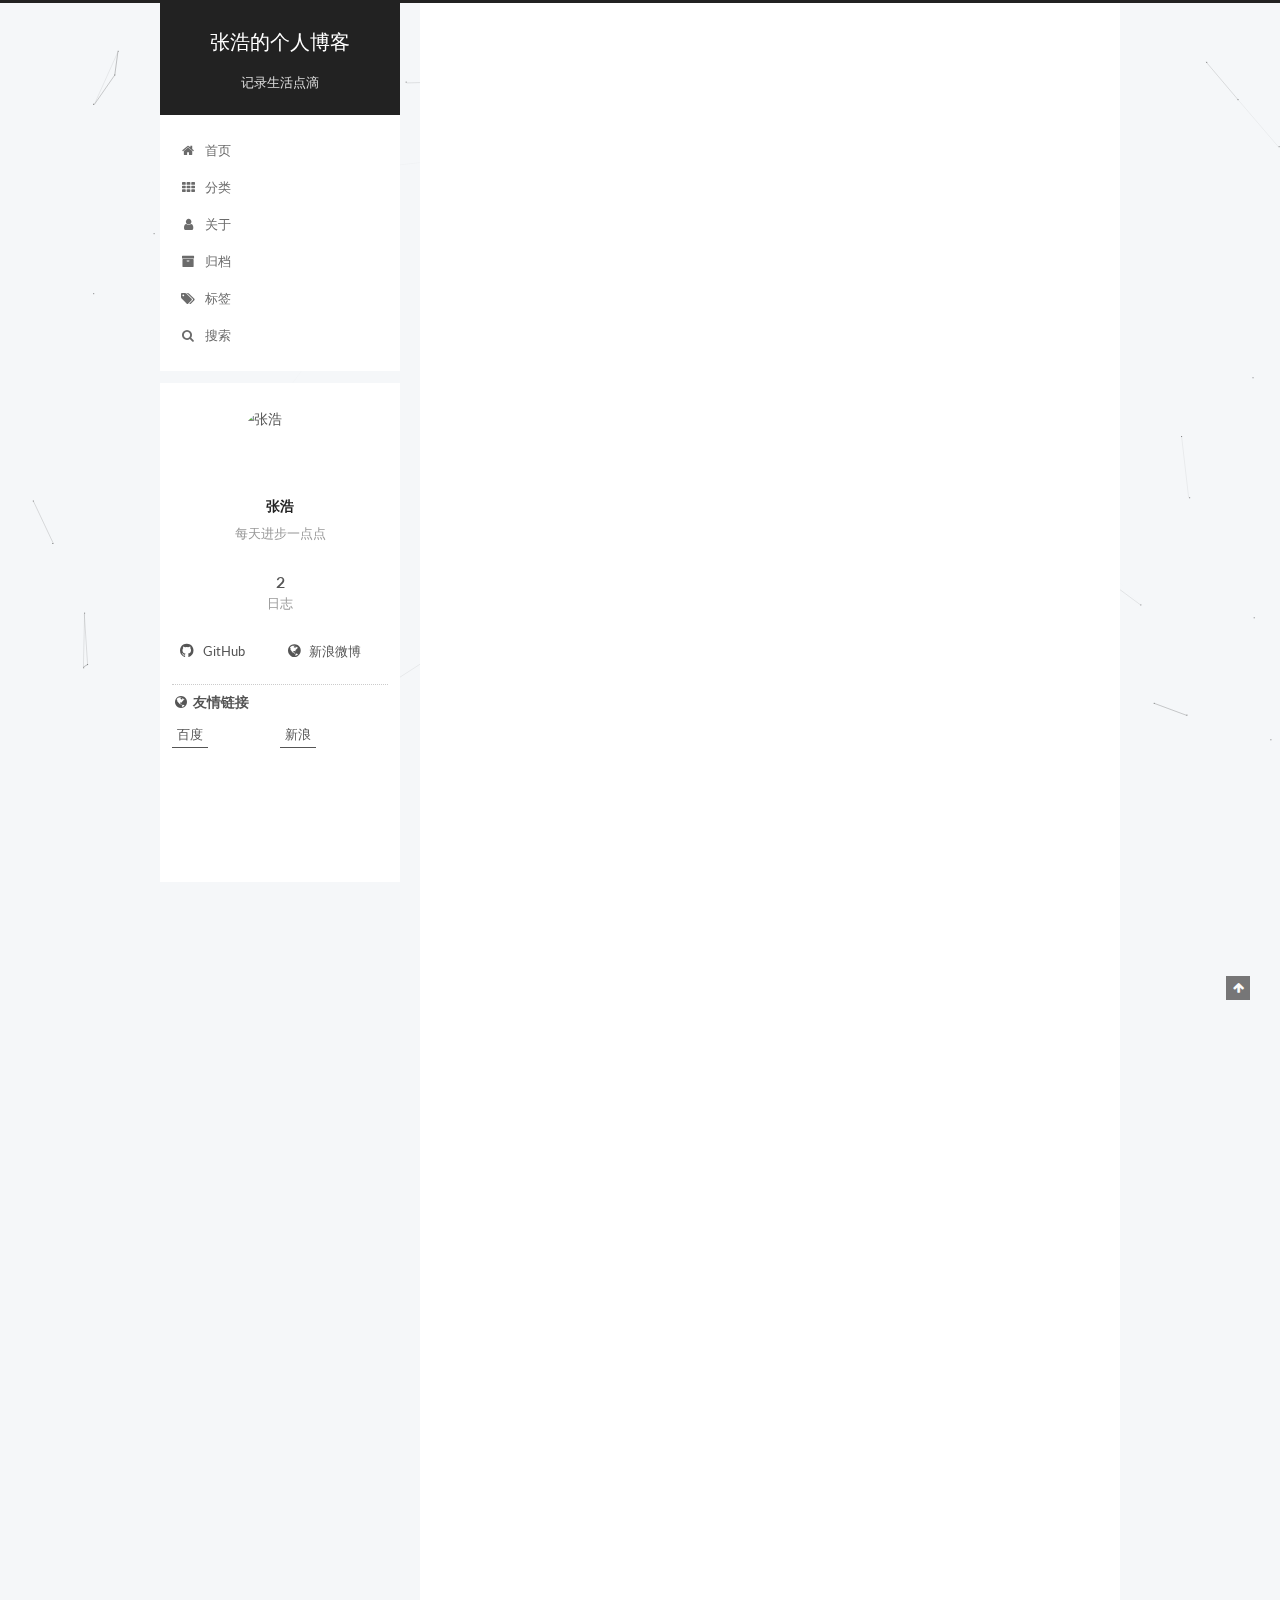
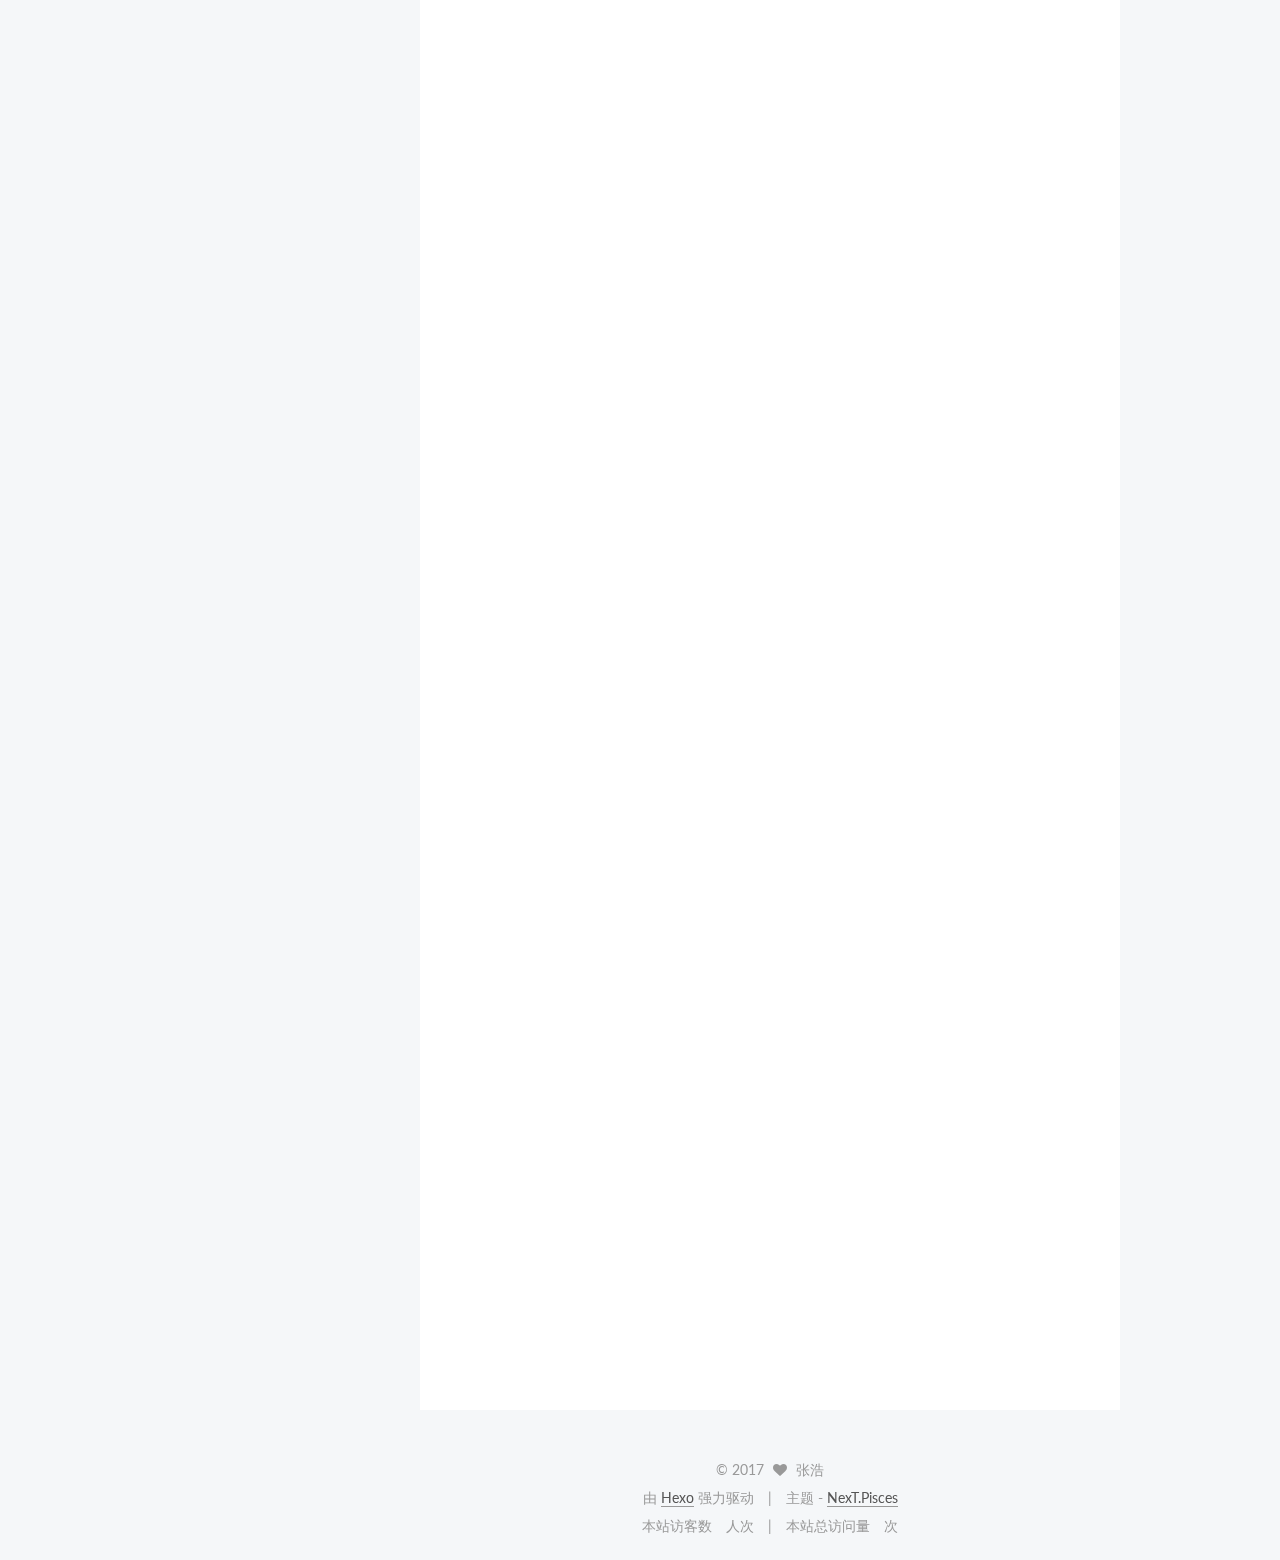
==== commit b9660add: "Site updated: 2017-06-02 21:50:23" ====
--- a/index.html
+++ b/index.html
@@ -93,7 +93,7 @@
 <meta name="description" content="每天进步一点点">
 <meta property="og:type" content="website">
 <meta property="og:title" content="张浩的个人博客">
-<meta property="og:url" content="http://zhang1432574133.github.io/index.html">
+<meta property="og:url" content="http:/haoblog.tech/index.html">
 <meta property="og:site_name" content="张浩的个人博客">
 <meta property="og:description" content="每天进步一点点">
 <meta name="twitter:card" content="summary">
@@ -126,7 +126,7 @@
 
 
 
-  <link rel="canonical" href="http://zhang1432574133.github.io/"/>
+  <link rel="canonical" href="http:/haoblog.tech/"/>
 
 
 
@@ -318,7 +318,7 @@
   
 
   <article class="post post-type-normal " itemscope itemtype="http://schema.org/Article">
-    <link itemprop="mainEntityOfPage" href="http://zhang1432574133.github.io/2017/05/30/我的第二篇文章/">
+    <link itemprop="mainEntityOfPage" href="http:/haoblog.tech/2017/05/30/我的第二篇文章/">
 
     <span hidden itemprop="author" itemscope itemtype="http://schema.org/Person">
       <meta itemprop="name" content="张浩">
@@ -370,7 +370,7 @@
               </span>
               
                 <a href="/2017/05/30/我的第二篇文章/#SOHUCS" itemprop="discussionUrl">
-                  <span id="url::http://zhang1432574133.github.io/2017/05/30/我的第二篇文章/" class="cy_cmt_count" data-xid="2017/05/30/我的第二篇文章/" itemprop="commentsCount" ></span>
+                  <span id="url::http:/haoblog.tech/2017/05/30/我的第二篇文章/" class="cy_cmt_count" data-xid="2017/05/30/我的第二篇文章/" itemprop="commentsCount" ></span>
                 </a>
               
             
@@ -456,7 +456,7 @@
   
 
   <article class="post post-type-normal " itemscope itemtype="http://schema.org/Article">
-    <link itemprop="mainEntityOfPage" href="http://zhang1432574133.github.io/2017/05/29/我的第一篇文章/">
+    <link itemprop="mainEntityOfPage" href="http:/haoblog.tech/2017/05/29/我的第一篇文章/">
 
     <span hidden itemprop="author" itemscope itemtype="http://schema.org/Person">
       <meta itemprop="name" content="张浩">
@@ -508,7 +508,7 @@
               </span>
               
                 <a href="/2017/05/29/我的第一篇文章/#SOHUCS" itemprop="discussionUrl">
-                  <span id="url::http://zhang1432574133.github.io/2017/05/29/我的第一篇文章/" class="cy_cmt_count" data-xid="2017/05/29/我的第一篇文章/" itemprop="commentsCount" ></span>
+                  <span id="url::http:/haoblog.tech/2017/05/29/我的第一篇文章/" class="cy_cmt_count" data-xid="2017/05/29/我的第一篇文章/" itemprop="commentsCount" ></span>
                 </a>
               
             
@@ -654,7 +654,7 @@
           
             
               <span class="links-of-author-item">
-                <a href="https://github.com/zhang1432574133/zhang1432574133.github.io" target="_blank" title="GitHub">
+                <a href="https://github.com/zhang1432574133/" target="_blank" title="GitHub">
                   
                     <i class="fa fa-fw fa-github"></i>
                   
--- a/css/main.css
+++ b/css/main.css
@@ -1829,7 +1829,7 @@
   width: 4px;
   height: 4px;
   border-radius: 50%;
-  background: #3e8ad7;
+  background: #c2ff88;
 }
 .links-of-blogroll {
   font-size: 13px;
